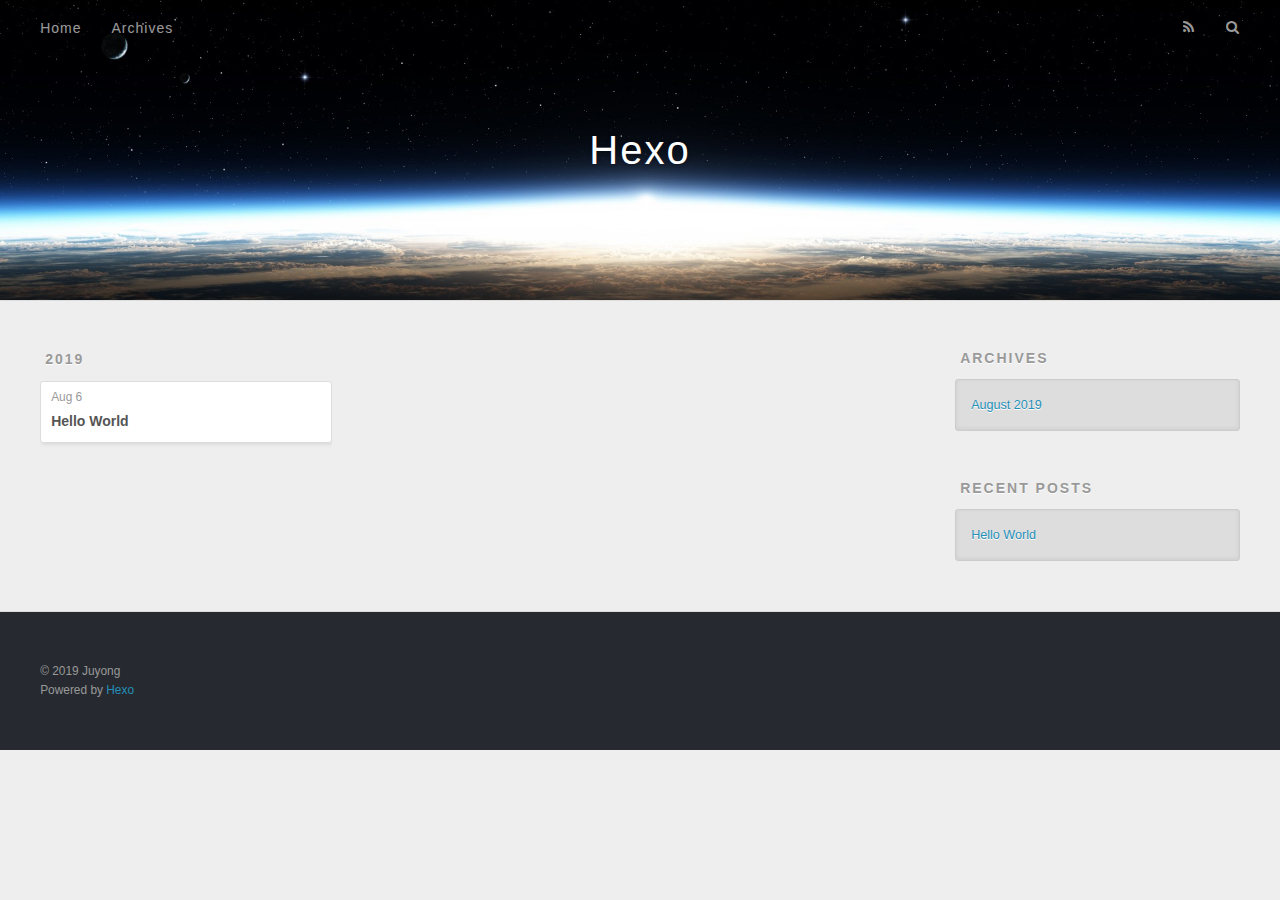
==== archives/index.html @ e94754d7 "Site updated: 2019-08-06 21:11:11" ====
<!DOCTYPE html>
<html>
<head><meta name="generator" content="Hexo 3.9.0">
  <meta charset="utf-8">
  

  
  <title>Archives | Hexo</title>
  <meta name="viewport" content="width=device-width, initial-scale=1, maximum-scale=1">
  <meta property="og:type" content="website">
<meta property="og:title" content="Hexo">
<meta property="og:url" content="https://juyongyong.github.io/archives/index.html">
<meta property="og:site_name" content="Hexo">
<meta property="og:locale" content="default">
<meta name="twitter:card" content="summary">
<meta name="twitter:title" content="Hexo">
  
    <link rel="alternate" href="/atom.xml" title="Hexo" type="application/atom+xml">
  
  
    <link rel="icon" href="/favicon.png">
  
  
    <link href="//fonts.googleapis.com/css?family=Source+Code+Pro" rel="stylesheet" type="text/css">
  
  <link rel="stylesheet" href="/css/style.css">
</head>
</html>
<body>
  <div id="container">
    <div id="wrap">
      <header id="header">
  <div id="banner"></div>
  <div id="header-outer" class="outer">
    <div id="header-title" class="inner">
      <h1 id="logo-wrap">
        <a href="/" id="logo">Hexo</a>
      </h1>
      
    </div>
    <div id="header-inner" class="inner">
      <nav id="main-nav">
        <a id="main-nav-toggle" class="nav-icon"></a>
        
          <a class="main-nav-link" href="/">Home</a>
        
          <a class="main-nav-link" href="/archives">Archives</a>
        
      </nav>
      <nav id="sub-nav">
        
          <a id="nav-rss-link" class="nav-icon" href="/atom.xml" title="RSS Feed"></a>
        
        <a id="nav-search-btn" class="nav-icon" title="Search"></a>
      </nav>
      <div id="search-form-wrap">
        <form action="//google.com/search" method="get" accept-charset="UTF-8" class="search-form"><input type="search" name="q" class="search-form-input" placeholder="Search"><button type="submit" class="search-form-submit">&#xF002;</button><input type="hidden" name="sitesearch" value="https://juyongyong.github.io"></form>
      </div>
    </div>
  </div>
</header>
      <div class="outer">
        <section id="main">
  
  
    
    
      
      
      <section class="archives-wrap">
        <div class="archive-year-wrap">
          <a href="/archives/2019" class="archive-year">2019</a>
        </div>
        <div class="archives">
    
    <article class="archive-article archive-type-post">
  <div class="archive-article-inner">
    <header class="archive-article-header">
      <a href="/2019/08/06/hello-world/" class="archive-article-date">
  <time datetime="2019-08-06T12:32:09.873Z" itemprop="datePublished">Aug 6</time>
</a>
      
  
    <h1 itemprop="name">
      <a class="archive-article-title" href="/2019/08/06/hello-world/">Hello World</a>
    </h1>
  

    </header>
  </div>
</article>
  
  
    </div></section>
  


</section>
        
          <aside id="sidebar">
  
    

  
    

  
    
  
    
  <div class="widget-wrap">
    <h3 class="widget-title">Archives</h3>
    <div class="widget">
      <ul class="archive-list"><li class="archive-list-item"><a class="archive-list-link" href="/archives/2019/08/">August 2019</a></li></ul>
    </div>
  </div>


  
    
  <div class="widget-wrap">
    <h3 class="widget-title">Recent Posts</h3>
    <div class="widget">
      <ul>
        
          <li>
            <a href="/2019/08/06/hello-world/">Hello World</a>
          </li>
        
      </ul>
    </div>
  </div>

  
</aside>
        
      </div>
      <footer id="footer">
  
  <div class="outer">
    <div id="footer-info" class="inner">
      &copy; 2019 Juyong<br>
      Powered by <a href="http://hexo.io/" target="_blank">Hexo</a>
    </div>
  </div>
</footer>
    </div>
    <nav id="mobile-nav">
  
    <a href="/" class="mobile-nav-link">Home</a>
  
    <a href="/archives" class="mobile-nav-link">Archives</a>
  
</nav>
    

<script src="//ajax.googleapis.com/ajax/libs/jquery/2.0.3/jquery.min.js"></script>


  <link rel="stylesheet" href="/fancybox/jquery.fancybox.css">
  <script src="/fancybox/jquery.fancybox.pack.js"></script>


<script src="/js/script.js"></script>



  </div>
</body>
</html>
---- css/style.css ----
body {
  width: 100%;
}
body:before,
body:after {
  content: "";
  display: table;
}
body:after {
  clear: both;
}
html,
body,
div,
span,
applet,
object,
iframe,
h1,
h2,
h3,
h4,
h5,
h6,
p,
blockquote,
pre,
a,
abbr,
acronym,
address,
big,
cite,
code,
del,
dfn,
em,
img,
ins,
kbd,
q,
s,
samp,
small,
strike,
strong,
sub,
sup,
tt,
var,
dl,
dt,
dd,
ol,
ul,
li,
fieldset,
form,
label,
legend,
table,
caption,
tbody,
tfoot,
thead,
tr,
th,
td {
  margin: 0;
  padding: 0;
  border: 0;
  outline: 0;
  font-weight: inherit;
  font-style: inherit;
  font-family: inherit;
  font-size: 100%;
  vertical-align: baseline;
}
body {
  line-height: 1;
  color: #000;
  background: #fff;
}
ol,
ul {
  list-style: none;
}
table {
  border-collapse: separate;
  border-spacing: 0;
  vertical-align: middle;
}
caption,
th,
td {
  text-align: left;
  font-weight: normal;
  vertical-align: middle;
}
a img {
  border: none;
}
input,
button {
  margin: 0;
  padding: 0;
}
input::-moz-focus-inner,
button::-moz-focus-inner {
  border: 0;
  padding: 0;
}
@font-face {
  font-family: FontAwesome;
  font-style: normal;
  font-weight: normal;
  src: url("fonts/fontawesome-webfont.eot?v=#4.0.3");
  src: url("fonts/fontawesome-webfont.eot?#iefix&v=#4.0.3") format("embedded-opentype"), url("fonts/fontawesome-webfont.woff?v=#4.0.3") format("woff"), url("fonts/fontawesome-webfont.ttf?v=#4.0.3") format("truetype"), url("fonts/fontawesome-webfont.svg#fontawesomeregular?v=#4.0.3") format("svg");
}
html,
body,
#container {
  height: 100%;
}
body {
  background: #eee;
  font: 14px -apple-system, BlinkMacSystemFont, "Segoe UI", "Roboto", "Oxygen", "Ubuntu", "Cantarell", "Fira Sans", "Droid Sans", "Helvetica Neue", sans-serif;
  -webkit-text-size-adjust: 100%;
}
.outer {
  max-width: 1220px;
  margin: 0 auto;
  padding: 0 20px;
}
.outer:before,
.outer:after {
  content: "";
  display: table;
}
.outer:after {
  clear: both;
}
.inner {
  display: inline;
  float: left;
  width: 98.33333333333333%;
  margin: 0 0.833333333333333%;
}
.left,
.alignleft {
  float: left;
}
.right,
.alignright {
  float: right;
}
.clear {
  clear: both;
}
#container {
  position: relative;
}
.mobile-nav-on {
  overflow: hidden;
}
#wrap {
  height: 100%;
  width: 100%;
  position: absolute;
  top: 0;
  left: 0;
  -webkit-transition: 0.2s ease-out;
  -moz-transition: 0.2s ease-out;
  -ms-transition: 0.2s ease-out;
  transition: 0.2s ease-out;
  z-index: 1;
  background: #eee;
}
.mobile-nav-on #wrap {
  left: 280px;
}
@media screen and (min-width: 768px) {
  #main {
    display: inline;
    float: left;
    width: 73.33333333333333%;
    margin: 0 0.833333333333333%;
  }
}
.article-date,
.article-category-link,
.archive-year,
.widget-title {
  text-decoration: none;
  text-transform: uppercase;
  letter-spacing: 2px;
  color: #999;
  margin-bottom: 1em;
  margin-left: 5px;
  line-height: 1em;
  text-shadow: 0 1px #fff;
  font-weight: bold;
}
.article-inner,
.archive-article-inner {
  background: #fff;
  -webkit-box-shadow: 1px 2px 3px #ddd;
  box-shadow: 1px 2px 3px #ddd;
  border: 1px solid #ddd;
  border-radius: 3px;
}
.article-entry h1,
.widget h1 {
  font-size: 2em;
}
.article-entry h2,
.widget h2 {
  font-size: 1.5em;
}
.article-entry h3,
.widget h3 {
  font-size: 1.3em;
}
.article-entry h4,
.widget h4 {
  font-size: 1.2em;
}
.article-entry h5,
.widget h5 {
  font-size: 1em;
}
.article-entry h6,
.widget h6 {
  font-size: 1em;
  color: #999;
}
.article-entry hr,
.widget hr {
  border: 1px dashed #ddd;
}
.article-entry strong,
.widget strong {
  font-weight: bold;
}
.article-entry em,
.widget em,
.article-entry cite,
.widget cite {
  font-style: italic;
}
.article-entry sup,
.widget sup,
.article-entry sub,
.widget sub {
  font-size: 0.75em;
  line-height: 0;
  position: relative;
  vertical-align: baseline;
}
.article-entry sup,
.widget sup {
  top: -0.5em;
}
.article-entry sub,
.widget sub {
  bottom: -0.2em;
}
.article-entry small,
.widget small {
  font-size: 0.85em;
}
.article-entry acronym,
.widget acronym,
.article-entry abbr,
.widget abbr {
  border-bottom: 1px dotted;
}
.article-entry ul,
.widget ul,
.article-entry ol,
.widget ol,
.article-entry dl,
.widget dl {
  margin: 0 20px;
  line-height: 1.6em;
}
.article-entry ul ul,
.widget ul ul,
.article-entry ol ul,
.widget ol ul,
.article-entry ul ol,
.widget ul ol,
.article-entry ol ol,
.widget ol ol {
  margin-top: 0;
  margin-bottom: 0;
}
.article-entry ul,
.widget ul {
  list-style: disc;
}
.article-entry ol,
.widget ol {
  list-style: decimal;
}
.article-entry dt,
.widget dt {
  font-weight: bold;
}
#header {
  height: 300px;
  position: relative;
  border-bottom: 1px solid #ddd;
}
#header:before,
#header:after {
  content: "";
  position: absolute;
  left: 0;
  right: 0;
  height: 40px;
}
#header:before {
  top: 0;
  background: -webkit-linear-gradient(rgba(0,0,0,0.2), transparent);
  background: -moz-linear-gradient(rgba(0,0,0,0.2), transparent);
  background: -ms-linear-gradient(rgba(0,0,0,0.2), transparent);
  background: linear-gradient(rgba(0,0,0,0.2), transparent);
}
#header:after {
  bottom: 0;
  background: -webkit-linear-gradient(transparent, rgba(0,0,0,0.2));
  background: -moz-linear-gradient(transparent, rgba(0,0,0,0.2));
  background: -ms-linear-gradient(transparent, rgba(0,0,0,0.2));
  background: linear-gradient(transparent, rgba(0,0,0,0.2));
}
#header-outer {
  height: 100%;
  position: relative;
}
#header-inner {
  position: relative;
  overflow: hidden;
}
#banner {
  position: absolute;
  top: 0;
  left: 0;
  width: 100%;
  height: 100%;
  background: url("images/banner.jpg") center #000;
  -webkit-background-size: cover;
  -moz-background-size: cover;
  background-size: cover;
  z-index: -1;
}
#header-title {
  text-align: center;
  height: 40px;
  position: absolute;
  top: 50%;
  left: 0;
  margin-top: -20px;
}
#logo,
#subtitle {
  text-decoration: none;
  color: #fff;
  font-weight: 300;
  text-shadow: 0 1px 4px rgba(0,0,0,0.3);
}
#logo {
  font-size: 40px;
  line-height: 40px;
  letter-spacing: 2px;
}
#subtitle {
  font-size: 16px;
  line-height: 16px;
  letter-spacing: 1px;
}
#subtitle-wrap {
  margin-top: 16px;
}
#main-nav {
  float: left;
  margin-left: -15px;
}
.nav-icon,
.main-nav-link {
  float: left;
  color: #fff;
  opacity: 0.6;
  text-decoration: none;
  text-shadow: 0 1px rgba(0,0,0,0.2);
  -webkit-transition: opacity 0.2s;
  -moz-transition: opacity 0.2s;
  -ms-transition: opacity 0.2s;
  transition: opacity 0.2s;
  display: block;
  padding: 20px 15px;
}
.nav-icon:hover,
.main-nav-link:hover {
  opacity: 1;
}
.nav-icon {
  font-family: FontAwesome;
  text-align: center;
  font-size: 14px;
  width: 14px;
  height: 14px;
  padding: 20px 15px;
  position: relative;
  cursor: pointer;
}
.main-nav-link {
  font-weight: 300;
  letter-spacing: 1px;
}
@media screen and (max-width: 479px) {
  .main-nav-link {
    display: none;
  }
}
#main-nav-toggle {
  display: none;
}
#main-nav-toggle:before {
  content: "\f0c9";
}
@media screen and (max-width: 479px) {
  #main-nav-toggle {
    display: block;
  }
}
#sub-nav {
  float: right;
  margin-right: -15px;
}
#nav-rss-link:before {
  content: "\f09e";
}
#nav-search-btn:before {
  content: "\f002";
}
#search-form-wrap {
  position: absolute;
  top: 15px;
  width: 150px;
  height: 30px;
  right: -150px;
  opacity: 0;
  -webkit-transition: 0.2s ease-out;
  -moz-transition: 0.2s ease-out;
  -ms-transition: 0.2s ease-out;
  transition: 0.2s ease-out;
}
#search-form-wrap.on {
  opacity: 1;
  right: 0;
}
@media screen and (max-width: 479px) {
  #search-form-wrap {
    width: 100%;
    right: -100%;
  }
}
.search-form {
  position: absolute;
  top: 0;
  left: 0;
  right: 0;
  background: #fff;
  padding: 5px 15px;
  border-radius: 15px;
  -webkit-box-shadow: 0 0 10px rgba(0,0,0,0.3);
  box-shadow: 0 0 10px rgba(0,0,0,0.3);
}
.search-form-input {
  border: none;
  background: none;
  color: #555;
  width: 100%;
  font: 13px -apple-system, BlinkMacSystemFont, "Segoe UI", "Roboto", "Oxygen", "Ubuntu", "Cantarell", "Fira Sans", "Droid Sans", "Helvetica Neue", sans-serif;
  outline: none;
}
.search-form-input::-webkit-search-results-decoration,
.search-form-input::-webkit-search-cancel-button {
  -webkit-appearance: none;
}
.search-form-submit {
  position: absolute;
  top: 50%;
  right: 10px;
  margin-top: -7px;
  font: 13px FontAwesome;
  border: none;
  background: none;
  color: #bbb;
  cursor: pointer;
}
.search-form-submit:hover,
.search-form-submit:focus {
  color: #777;
}
.article {
  margin: 50px 0;
}
.article-inner {
  overflow: hidden;
}
.article-meta:before,
.article-meta:after {
  content: "";
  display: table;
}
.article-meta:after {
  clear: both;
}
.article-date {
  float: left;
}
.article-category {
  float: left;
  line-height: 1em;
  color: #ccc;
  text-shadow: 0 1px #fff;
  margin-left: 8px;
}
.article-category:before {
  content: "\2022";
}
.article-category-link {
  margin: 0 12px 1em;
}
.article-header {
  padding: 20px 20px 0;
}
.article-title {
  text-decoration: none;
  font-size: 2em;
  font-weight: bold;
  color: #555;
  line-height: 1.1em;
  -webkit-transition: color 0.2s;
  -moz-transition: color 0.2s;
  -ms-transition: color 0.2s;
  transition: color 0.2s;
}
a.article-title:hover {
  color: #258fb8;
}
.article-entry {
  color: #555;
  padding: 0 20px;
}
.article-entry:before,
.article-entry:after {
  content: "";
  display: table;
}
.article-entry:after {
  clear: both;
}
.article-entry p,
.article-entry table {
  line-height: 1.6em;
  margin: 1.6em 0;
}
.article-entry h1,
.article-entry h2,
.article-entry h3,
.article-entry h4,
.article-entry h5,
.article-entry h6 {
  font-weight: bold;
}
.article-entry h1,
.article-entry h2,
.article-entry h3,
.article-entry h4,
.article-entry h5,
.article-entry h6 {
  line-height: 1.1em;
  margin: 1.1em 0;
}
.article-entry a {
  color: #258fb8;
  text-decoration: none;
}
.article-entry a:hover {
  text-decoration: underline;
}
.article-entry ul,
.article-entry ol,
.article-entry dl {
  margin-top: 1.6em;
  margin-bottom: 1.6em;
}
.article-entry img,
.article-entry video {
  max-width: 100%;
  height: auto;
  display: block;
  margin: auto;
}
.article-entry iframe {
  border: none;
}
.article-entry table {
  width: 100%;
  border-collapse: collapse;
  border-spacing: 0;
}
.article-entry th {
  font-weight: bold;
  border-bottom: 3px solid #ddd;
  padding-bottom: 0.5em;
}
.article-entry td {
  border-bottom: 1px solid #ddd;
  padding: 10px 0;
}
.article-entry blockquote {
  font-family: Georgia, "Times New Roman", serif;
  font-size: 1.4em;
  margin: 1.6em 20px;
  text-align: center;
}
.article-entry blockquote footer {
  font-size: 14px;
  margin: 1.6em 0;
  font-family: -apple-system, BlinkMacSystemFont, "Segoe UI", "Roboto", "Oxygen", "Ubuntu", "Cantarell", "Fira Sans", "Droid Sans", "Helvetica Neue", sans-serif;
}
.article-entry blockquote footer cite:before {
  content: "—";
  padding: 0 0.5em;
}
.article-entry .pullquote {
  text-align: left;
  width: 45%;
  margin: 0;
}
.article-entry .pullquote.left {
  margin-left: 0.5em;
  margin-right: 1em;
}
.article-entry .pullquote.right {
  margin-right: 0.5em;
  margin-left: 1em;
}
.article-entry .caption {
  color: #999;
  display: block;
  font-size: 0.9em;
  margin-top: 0.5em;
  position: relative;
  text-align: center;
}
.article-entry .video-container {
  position: relative;
  padding-top: 56.25%;
  height: 0;
  overflow: hidden;
}
.article-entry .video-container iframe,
.article-entry .video-container object,
.article-entry .video-container embed {
  position: absolute;
  top: 0;
  left: 0;
  width: 100%;
  height: 100%;
  margin-top: 0;
}
.article-more-link a {
  display: inline-block;
  line-height: 1em;
  padding: 6px 15px;
  border-radius: 15px;
  background: #eee;
  color: #999;
  text-shadow: 0 1px #fff;
  text-decoration: none;
}
.article-more-link a:hover {
  background: #258fb8;
  color: #fff;
  text-decoration: none;
  text-shadow: 0 1px #1e7293;
}
.article-footer {
  font-size: 0.85em;
  line-height: 1.6em;
  border-top: 1px solid #ddd;
  padding-top: 1.6em;
  margin: 0 20px 20px;
}
.article-footer:before,
.article-footer:after {
  content: "";
  display: table;
}
.article-footer:after {
  clear: both;
}
.article-footer a {
  color: #999;
  text-decoration: none;
}
.article-footer a:hover {
  color: #555;
}
.article-tag-list-item {
  float: left;
  margin-right: 10px;
}
.article-tag-list-link:before {
  content: "#";
}
.article-comment-link {
  float: right;
}
.article-comment-link:before {
  content: "\f075";
  font-family: FontAwesome;
  padding-right: 8px;
}
.article-share-link {
  cursor: pointer;
  float: right;
  margin-left: 20px;
}
.article-share-link:before {
  content: "\f064";
  font-family: FontAwesome;
  padding-right: 6px;
}
#article-nav {
  position: relative;
}
#article-nav:before,
#article-nav:after {
  content: "";
  display: table;
}
#article-nav:after {
  clear: both;
}
@media screen and (min-width: 768px) {
  #article-nav {
    margin: 50px 0;
  }
  #article-nav:before {
    width: 8px;
    height: 8px;
    position: absolute;
    top: 50%;
    left: 50%;
    margin-top: -4px;
    margin-left: -4px;
    content: "";
    border-radius: 50%;
    background: #ddd;
    -webkit-box-shadow: 0 1px 2px #fff;
    box-shadow: 0 1px 2px #fff;
  }
}
.article-nav-link-wrap {
  text-decoration: none;
  text-shadow: 0 1px #fff;
  color: #999;
  -webkit-box-sizing: border-box;
  -moz-box-sizing: border-box;
  box-sizing: border-box;
  margin-top: 50px;
  text-align: center;
  display: block;
}
.article-nav-link-wrap:hover {
  color: #555;
}
@media screen and (min-width: 768px) {
  .article-nav-link-wrap {
    width: 50%;
    margin-top: 0;
  }
}
@media screen and (min-width: 768px) {
  #article-nav-newer {
    float: left;
    text-align: right;
    padding-right: 20px;
  }
}
@media screen and (min-width: 768px) {
  #article-nav-older {
    float: right;
    text-align: left;
    padding-left: 20px;
  }
}
.article-nav-caption {
  text-transform: uppercase;
  letter-spacing: 2px;
  color: #ddd;
  line-height: 1em;
  font-weight: bold;
}
#article-nav-newer .article-nav-caption {
  margin-right: -2px;
}
.article-nav-title {
  font-size: 0.85em;
  line-height: 1.6em;
  margin-top: 0.5em;
}
.article-share-box {
  position: absolute;
  display: none;
  background: #fff;
  -webkit-box-shadow: 1px 2px 10px rgba(0,0,0,0.2);
  box-shadow: 1px 2px 10px rgba(0,0,0,0.2);
  border-radius: 3px;
  margin-left: -145px;
  overflow: hidden;
  z-index: 1;
}
.article-share-box.on {
  display: block;
}
.article-share-input {
  width: 100%;
  background: none;
  -webkit-box-sizing: border-box;
  -moz-box-sizing: border-box;
  box-sizing: border-box;
  font: 14px -apple-system, BlinkMacSystemFont, "Segoe UI", "Roboto", "Oxygen", "Ubuntu", "Cantarell", "Fira Sans", "Droid Sans", "Helvetica Neue", sans-serif;
  padding: 0 15px;
  color: #555;
  outline: none;
  border: 1px solid #ddd;
  border-radius: 3px 3px 0 0;
  height: 36px;
  line-height: 36px;
}
.article-share-links {
  background: #eee;
}
.article-share-links:before,
.article-share-links:after {
  content: "";
  display: table;
}
.article-share-links:after {
  clear: both;
}
.article-share-twitter,
.article-share-facebook,
.article-share-pinterest,
.article-share-google {
  width: 50px;
  height: 36px;
  display: block;
  float: left;
  position: relative;
  color: #999;
  text-shadow: 0 1px #fff;
}
.article-share-twitter:before,
.article-share-facebook:before,
.article-share-pinterest:before,
.article-share-google:before {
  font-size: 20px;
  font-family: FontAwesome;
  width: 20px;
  height: 20px;
  position: absolute;
  top: 50%;
  left: 50%;
  margin-top: -10px;
  margin-left: -10px;
  text-align: center;
}
.article-share-twitter:hover,
.article-share-facebook:hover,
.article-share-pinterest:hover,
.article-share-google:hover {
  color: #fff;
}
.article-share-twitter:before {
  content: "\f099";
}
.article-share-twitter:hover {
  background: #00aced;
  text-shadow: 0 1px #008abe;
}
.article-share-facebook:before {
  content: "\f09a";
}
.article-share-facebook:hover {
  background: #3b5998;
  text-shadow: 0 1px #2f477a;
}
.article-share-pinterest:before {
  content: "\f0d2";
}
.article-share-pinterest:hover {
  background: #cb2027;
  text-shadow: 0 1px #a21a1f;
}
.article-share-google:before {
  content: "\f0d5";
}
.article-share-google:hover {
  background: #dd4b39;
  text-shadow: 0 1px #be3221;
}
.article-gallery {
  background: #000;
  position: relative;
}
.article-gallery-photos {
  position: relative;
  overflow: hidden;
}
.article-gallery-img {
  display: none;
  max-width: 100%;
}
.article-gallery-img:first-child {
  display: block;
}
.article-gallery-img.loaded {
  position: absolute;
  display: block;
}
.article-gallery-img img {
  display: block;
  max-width: 100%;
  margin: 0 auto;
}
#comments {
  background: #fff;
  -webkit-box-shadow: 1px 2px 3px #ddd;
  box-shadow: 1px 2px 3px #ddd;
  padding: 20px;
  border: 1px solid #ddd;
  border-radius: 3px;
  margin: 50px 0;
}
#comments a {
  color: #258fb8;
}
.archives-wrap {
  margin: 50px 0;
}
.archives:before,
.archives:after {
  content: "";
  display: table;
}
.archives:after {
  clear: both;
}
.archive-year-wrap {
  margin-bottom: 1em;
}
.archives {
  -webkit-column-gap: 10px;
  -moz-column-gap: 10px;
  column-gap: 10px;
}
@media screen and (min-width: 480px) and (max-width: 767px) {
  .archives {
    -webkit-column-count: 2;
    -moz-column-count: 2;
    column-count: 2;
  }
}
@media screen and (min-width: 768px) {
  .archives {
    -webkit-column-count: 3;
    -moz-column-count: 3;
    column-count: 3;
  }
}
.archive-article {
  -webkit-column-break-inside: avoid;
  page-break-inside: avoid;
  overflow: hidden;
  break-inside: avoid-column;
}
.archive-article-inner {
  padding: 10px;
  margin-bottom: 15px;
}
.archive-article-title {
  text-decoration: none;
  font-weight: bold;
  color: #555;
  -webkit-transition: color 0.2s;
  -moz-transition: color 0.2s;
  -ms-transition: color 0.2s;
  transition: color 0.2s;
  line-height: 1.6em;
}
.archive-article-title:hover {
  color: #258fb8;
}
.archive-article-footer {
  margin-top: 1em;
}
.archive-article-date {
  color: #999;
  text-decoration: none;
  font-size: 0.85em;
  line-height: 1em;
  margin-bottom: 0.5em;
  display: block;
}
#page-nav {
  margin: 50px auto;
  background: #fff;
  -webkit-box-shadow: 1px 2px 3px #ddd;
  box-shadow: 1px 2px 3px #ddd;
  border: 1px solid #ddd;
  border-radius: 3px;
  text-align: center;
  color: #999;
  overflow: hidden;
}
#page-nav:before,
#page-nav:after {
  content: "";
  display: table;
}
#page-nav:after {
  clear: both;
}
#page-nav a,
#page-nav span {
  padding: 10px 20px;
  line-height: 1;
  height: 2ex;
}
#page-nav a {
  color: #999;
  text-decoration: none;
}
#page-nav a:hover {
  background: #999;
  color: #fff;
}
#page-nav .prev {
  float: left;
}
#page-nav .next {
  float: right;
}
#page-nav .page-number {
  display: inline-block;
}
@media screen and (max-width: 479px) {
  #page-nav .page-number {
    display: none;
  }
}
#page-nav .current {
  color: #555;
  font-weight: bold;
}
#page-nav .space {
  color: #ddd;
}
#footer {
  background: #262a30;
  padding: 50px 0;
  border-top: 1px solid #ddd;
  color: #999;
}
#footer a {
  color: #258fb8;
  text-decoration: none;
}
#footer a:hover {
  text-decoration: underline;
}
#footer-info {
  line-height: 1.6em;
  font-size: 0.85em;
}
.article-entry pre,
.article-entry .highlight {
  background: #2d2d2d;
  margin: 0 -20px;
  padding: 15px 20px;
  border-style: solid;
  border-color: #ddd;
  border-width: 1px 0;
  overflow: auto;
  color: #ccc;
  line-height: 22.400000000000002px;
}
.article-entry .highlight .gutter pre,
.article-entry .gist .gist-file .gist-data .line-numbers {
  color: #666;
  font-size: 0.85em;
}
.article-entry pre,
.article-entry code {
  font-family: "Source Code Pro", Consolas, Monaco, Menlo, Consolas, monospace;
}
.article-entry code {
  background: #eee;
  text-shadow: 0 1px #fff;
  padding: 0 0.3em;
}
.article-entry pre code {
  background: none;
  text-shadow: none;
  padding: 0;
}
.article-entry .highlight pre {
  border: none;
  margin: 0;
  padding: 0;
}
.article-entry .highlight table {
  margin: 0;
  width: auto;
}
.article-entry .highlight td {
  border: none;
  padding: 0;
}
.article-entry .highlight figcaption {
  font-size: 0.85em;
  color: #999;
  line-height: 1em;
  margin-bottom: 1em;
}
.article-entry .highlight figcaption:before,
.article-entry .highlight figcaption:after {
  content: "";
  display: table;
}
.article-entry .highlight figcaption:after {
  clear: both;
}
.article-entry .highlight figcaption a {
  float: right;
}
.article-entry .highlight .gutter pre {
  text-align: right;
  padding-right: 20px;
}
.article-entry .highlight .line {
  height: 22.400000000000002px;
}
.article-entry .highlight .line.marked {
  background: #515151;
}
.article-entry .gist {
  margin: 0 -20px;
  border-style: solid;
  border-color: #ddd;
  border-width: 1px 0;
  background: #2d2d2d;
  padding: 15px 20px 15px 0;
}
.article-entry .gist .gist-file {
  border: none;
  font-family: "Source Code Pro", Consolas, Monaco, Menlo, Consolas, monospace;
  margin: 0;
}
.article-entry .gist .gist-file .gist-data {
  background: none;
  border: none;
}
.article-entry .gist .gist-file .gist-data .line-numbers {
  background: none;
  border: none;
  padding: 0 20px 0 0;
}
.article-entry .gist .gist-file .gist-data .line-data {
  padding: 0 !important;
}
.article-entry .gist .gist-file .highlight {
  margin: 0;
  padding: 0;
  border: none;
}
.article-entry .gist .gist-file .gist-meta {
  background: #2d2d2d;
  color: #999;
  font: 0.85em -apple-system, BlinkMacSystemFont, "Segoe UI", "Roboto", "Oxygen", "Ubuntu", "Cantarell", "Fira Sans", "Droid Sans", "Helvetica Neue", sans-serif;
  text-shadow: 0 0;
  padding: 0;
  margin-top: 1em;
  margin-left: 20px;
}
.article-entry .gist .gist-file .gist-meta a {
  color: #258fb8;
  font-weight: normal;
}
.article-entry .gist .gist-file .gist-meta a:hover {
  text-decoration: underline;
}
pre .comment,
pre .title {
  color: #999;
}
pre .variable,
pre .attribute,
pre .tag,
pre .regexp,
pre .ruby .constant,
pre .xml .tag .title,
pre .xml .pi,
pre .xml .doctype,
pre .html .doctype,
pre .css .id,
pre .css .class,
pre .css .pseudo {
  color: #f2777a;
}
pre .number,
pre .preprocessor,
pre .built_in,
pre .literal,
pre .params,
pre .constant {
  color: #f99157;
}
pre .class,
pre .ruby .class .title,
pre .css .rules .attribute {
  color: #9c9;
}
pre .string,
pre .value,
pre .inheritance,
pre .header,
pre .ruby .symbol,
pre .xml .cdata {
  color: #9c9;
}
pre .css .hexcolor {
  color: #6cc;
}
pre .function,
pre .python .decorator,
pre .python .title,
pre .ruby .function .title,
pre .ruby .title .keyword,
pre .perl .sub,
pre .javascript .title,
pre .coffeescript .title {
  color: #69c;
}
pre .keyword,
pre .javascript .function {
  color: #c9c;
}
@media screen and (max-width: 479px) {
  #mobile-nav {
    position: absolute;
    top: 0;
    left: 0;
    width: 280px;
    height: 100%;
    background: #191919;
    border-right: 1px solid #fff;
  }
}
@media screen and (max-width: 479px) {
  .mobile-nav-link {
    display: block;
    color: #999;
    text-decoration: none;
    padding: 15px 20px;
    font-weight: bold;
  }
  .mobile-nav-link:hover {
    color: #fff;
  }
}
@media screen and (min-width: 768px) {
  #sidebar {
    display: inline;
    float: left;
    width: 23.333333333333332%;
    margin: 0 0.833333333333333%;
  }
}
.widget-wrap {
  margin: 50px 0;
}
.widget {
  color: #777;
  text-shadow: 0 1px #fff;
  background: #ddd;
  -webkit-box-shadow: 0 -1px 4px #ccc inset;
  box-shadow: 0 -1px 4px #ccc inset;
  border: 1px solid #ccc;
  padding: 15px;
  border-radius: 3px;
}
.widget a {
  color: #258fb8;
  text-decoration: none;
}
.widget a:hover {
  text-decoration: underline;
}
.widget ul ul,
.widget ol ul,
.widget dl ul,
.widget ul ol,
.widget ol ol,
.widget dl ol,
.widget ul dl,
.widget ol dl,
.widget dl dl {
  margin-left: 15px;
  list-style: disc;
}
.widget {
  line-height: 1.6em;
  word-wrap: break-word;
  font-size: 0.9em;
}
.widget ul,
.widget ol {
  list-style: none;
  margin: 0;
}
.widget ul ul,
.widget ol ul,
.widget ul ol,
.widget ol ol {
  margin: 0 20px;
}
.widget ul ul,
.widget ol ul {
  list-style: disc;
}
.widget ul ol,
.widget ol ol {
  list-style: decimal;
}
.category-list-count,
.tag-list-count,
.archive-list-count {
  padding-left: 5px;
  color: #999;
  font-size: 0.85em;
}
.category-list-count:before,
.tag-list-count:before,
.archive-list-count:before {
  content: "(";
}
.category-list-count:after,
.tag-list-count:after,
.archive-list-count:after {
  content: ")";
}
.tagcloud a {
  margin-right: 5px;
  display: inline-block;
}
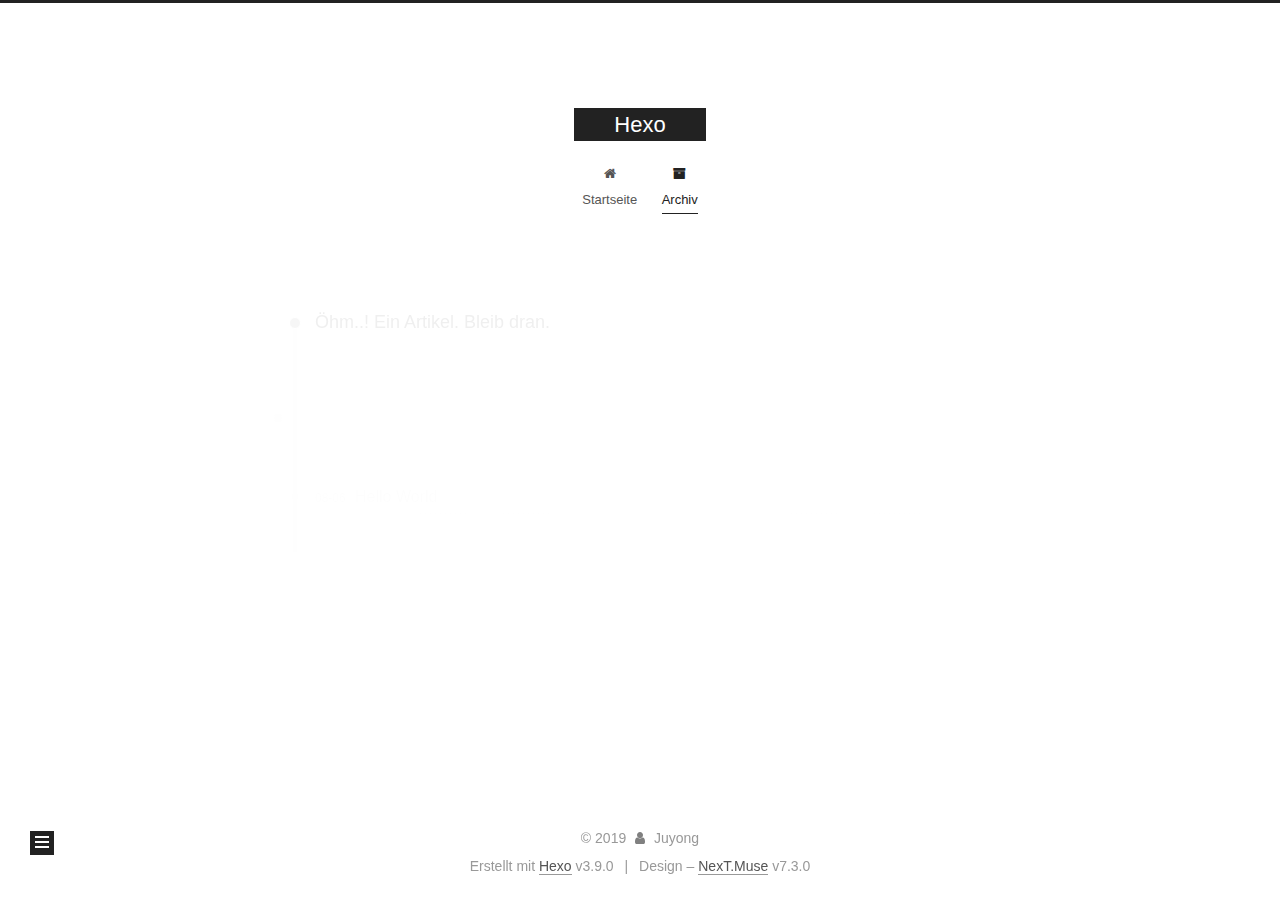
==== commit 230d9671: "Site updated: 2019-08-06 21:34:00" ====
--- a/archives/index.html
+++ b/archives/index.html
@@ -1,12 +1,60 @@
 <!DOCTYPE html>
-<html>
-<head><meta name="generator" content="Hexo 3.9.0">
-  <meta charset="utf-8">
-  
-
-  
-  <title>Archives | Hexo</title>
-  <meta name="viewport" content="width=device-width, initial-scale=1, maximum-scale=1">
+
+
+
+
+
+<html class="theme-next muse use-motion" lang="">
+<head>
+  <meta charset="UTF-8">
+<meta name="generator" content="Hexo 3.9.0">
+<meta name="viewport" content="width=device-width, initial-scale=1, maximum-scale=2">
+<meta name="theme-color" content="#222">
+<meta http-equiv="X-UA-Compatible" content="IE=edge">
+  <link rel="apple-touch-icon" sizes="180x180" href="/images/apple-touch-icon-next.png?v=7.3.0">
+  <link rel="icon" type="image/png" sizes="32x32" href="/images/favicon-32x32-next.png?v=7.3.0">
+  <link rel="icon" type="image/png" sizes="16x16" href="/images/favicon-16x16-next.png?v=7.3.0">
+  <link rel="mask-icon" href="/images/logo.svg?v=7.3.0" color="#222">
+
+<link rel="stylesheet" href="/css/main.css?v=7.3.0">
+
+
+<link rel="stylesheet" href="/lib/font-awesome/css/font-awesome.min.css?v=4.7.0">
+
+
+<script id="hexo-configurations">
+  var NexT = window.NexT || {};
+  var CONFIG = {
+    root: '/',
+    scheme: 'Muse',
+    version: '7.3.0',
+    sidebar: {"position":"left","display":"post","offset":12,"onmobile":false},
+    back2top: {"enable":true,"sidebar":false,"scrollpercent":false},
+    save_scroll: false,
+    copycode: {"enable":false,"show_result":false,"style":null},
+    fancybox: false,
+    mediumzoom: false,
+    lazyload: false,
+    pangu: false,
+    algolia: {
+      applicationID: '',
+      apiKey: '',
+      indexName: '',
+      hits: {"per_page":10},
+      labels: {"input_placeholder":"Search for Posts","hits_empty":"We didn't find any results for the search: ${query}","hits_stats":"${hits} results found in ${time} ms"}
+    },
+    localsearch: {"enable":false,"trigger":"auto","top_n_per_article":1,"unescape":false,"preload":false},
+    path: '',
+    tabs: true,
+    motion: {"enable":true,"async":false,"transition":{"post_block":"fadeIn","post_header":"slideDownIn","post_body":"slideDownIn","coll_header":"slideLeftIn","sidebar":"slideUpIn"}},
+    translation: {
+      copy_button: 'Kopieren',
+      copy_success: 'Kopiert',
+      copy_failure: 'Kopieren fehlgeschlagen'
+    }
+  };
+</script>
+
   <meta property="og:type" content="website">
 <meta property="og:title" content="Hexo">
 <meta property="og:url" content="https://juyongyong.github.io/archives/index.html">
@@ -14,157 +62,342 @@
 <meta property="og:locale" content="default">
 <meta name="twitter:card" content="summary">
 <meta name="twitter:title" content="Hexo">
-  
-    <link rel="alternate" href="/atom.xml" title="Hexo" type="application/atom+xml">
-  
-  
-    <link rel="icon" href="/favicon.png">
-  
-  
-    <link href="//fonts.googleapis.com/css?family=Source+Code+Pro" rel="stylesheet" type="text/css">
-  
-  <link rel="stylesheet" href="/css/style.css">
+  <link rel="canonical" href="https://juyongyong.github.io/archives/">
+
+
+<script id="page-configurations">
+  // https://hexo.io/docs/variables.html
+  CONFIG.page = {
+    sidebar: "",
+    isHome: false,
+    isPost: false,
+    isPage: false,
+    isArchive: true
+  };
+</script>
+
+  <title>Archiv | Hexo</title>
+  
+
+
+
+
+
+
+
+
+  <noscript>
+  <style>
+  .use-motion .motion-element,
+  .use-motion .brand,
+  .use-motion .menu-item,
+  .sidebar-inner,
+  .use-motion .post-block,
+  .use-motion .pagination,
+  .use-motion .comments,
+  .use-motion .post-header,
+  .use-motion .post-body,
+  .use-motion .collection-title { opacity: initial; }
+
+  .use-motion .logo,
+  .use-motion .site-title,
+  .use-motion .site-subtitle {
+    opacity: initial;
+    top: initial;
+  }
+
+  .use-motion .logo-line-before i { left: initial; }
+  .use-motion .logo-line-after i { right: initial; }
+  </style>
+</noscript>
+
 </head>
-</html>
-<body>
-  <div id="container">
-    <div id="wrap">
-      <header id="header">
-  <div id="banner"></div>
-  <div id="header-outer" class="outer">
-    <div id="header-title" class="inner">
-      <h1 id="logo-wrap">
-        <a href="/" id="logo">Hexo</a>
-      </h1>
-      
-    </div>
-    <div id="header-inner" class="inner">
-      <nav id="main-nav">
-        <a id="main-nav-toggle" class="nav-icon"></a>
-        
-          <a class="main-nav-link" href="/">Home</a>
-        
-          <a class="main-nav-link" href="/archives">Archives</a>
-        
-      </nav>
-      <nav id="sub-nav">
-        
-          <a id="nav-rss-link" class="nav-icon" href="/atom.xml" title="RSS Feed"></a>
-        
-        <a id="nav-search-btn" class="nav-icon" title="Search"></a>
-      </nav>
-      <div id="search-form-wrap">
-        <form action="//google.com/search" method="get" accept-charset="UTF-8" class="search-form"><input type="search" name="q" class="search-form-input" placeholder="Search"><button type="submit" class="search-form-submit">&#xF002;</button><input type="hidden" name="sitesearch" value="https://juyongyong.github.io"></form>
-      </div>
+
+<body itemscope itemtype="http://schema.org/WebPage" lang="default">
+
+  <div class="container sidebar-position-left">
+    <div class="headband"></div>
+
+    <header id="header" class="header" itemscope itemtype="http://schema.org/WPHeader">
+      <div class="header-inner"><div class="site-brand-wrapper">
+  <div class="site-meta">
+
+    <div class="custom-logo-site-title">
+      <a href="/" class="brand" rel="start">
+        <span class="logo-line-before"><i></i></span>
+        <span class="site-title">Hexo</span>
+        <span class="logo-line-after"><i></i></span>
+      </a>
     </div>
   </div>
-</header>
-      <div class="outer">
-        <section id="main">
-  
-  
-    
-    
-      
-      
-      <section class="archives-wrap">
-        <div class="archive-year-wrap">
-          <a href="/archives/2019" class="archive-year">2019</a>
-        </div>
-        <div class="archives">
-    
-    <article class="archive-article archive-type-post">
-  <div class="archive-article-inner">
-    <header class="archive-article-header">
-      <a href="/2019/08/06/hello-world/" class="archive-article-date">
-  <time datetime="2019-08-06T12:32:09.873Z" itemprop="datePublished">Aug 6</time>
-</a>
-      
-  
-    <h1 itemprop="name">
-      <a class="archive-article-title" href="/2019/08/06/hello-world/">Hello World</a>
-    </h1>
-  
-
+
+  <div class="site-nav-toggle">
+    <button aria-label="Navigationsleiste an/ausschalten">
+      <span class="btn-bar"></span>
+      <span class="btn-bar"></span>
+      <span class="btn-bar"></span>
+    </button>
+  </div>
+</div>
+
+
+<nav class="site-nav">
+  
+  <ul id="menu" class="menu">
+      
+      
+      
+        
+        <li class="menu-item menu-item-home">
+      
+    
+
+    <a href="/" rel="section"><i class="menu-item-icon fa fa-fw fa-home"></i> <br>Startseite</a>
+
+  </li>
+      
+      
+      
+        
+        <li class="menu-item menu-item-archives">
+      
+    
+
+    <a href="/archives/" rel="section"><i class="menu-item-icon fa fa-fw fa-archive"></i> <br>Archiv</a>
+
+  </li>
+  </ul>
+
+    
+
+    
+    
+      
+      
+    
+      
+      
+    
+    
+
+  
+
+</nav>
+</div>
     </header>
-  </div>
-</article>
-  
-  
-    </div></section>
-  
-
-
-</section>
-        
-          <aside id="sidebar">
-  
-    
-
-  
-    
-
-  
-    
-  
-    
-  <div class="widget-wrap">
-    <h3 class="widget-title">Archives</h3>
-    <div class="widget">
-      <ul class="archive-list"><li class="archive-list-item"><a class="archive-list-link" href="/archives/2019/08/">August 2019</a></li></ul>
+
+    
+
+
+    <main id="main" class="main">
+      <div class="main-inner">
+        <div class="content-wrap">
+          <div id="content" class="content page-archive">
+            
+
+  
+  
+  
+  <div class="post-block archive">
+    <div id="posts" class="posts-collapse">
+      <span class="archive-move-on"></span>
+      <span class="archive-page-counter">
+        
+        
+        
+          
+        
+        Öhm..! Ein Artikel. Bleib dran.
+      </span>
+      
+
+      
+
+  
+  
+  
+
+  
+    
+    <div class="collection-title">
+      <h1 class="archive-year" id="archive-year-2019">2019</h1>
+    </div>
+  
+  
+
+  <article class="post post-type-normal" itemscope itemtype="http://schema.org/Article">
+    <header class="post-header">
+
+      <h2 class="post-title">
+        
+          <a class="post-title-link" href="/2019/08/06/hello-world/" itemprop="url">
+            
+              <span itemprop="name">Hello World</span>
+            
+          </a>
+        
+      </h2>
+
+      <div class="post-meta">
+        <time class="post-time" itemprop="dateCreated"
+              datetime="2019-08-06T20:32:09+08:00"
+              content="2019-08-06">
+          08-06
+        </time>
+      </div>
+
+    </header>
+  </article>
+
+
+
+
     </div>
   </div>
-
-
-  
-    
-  <div class="widget-wrap">
-    <h3 class="widget-title">Recent Posts</h3>
-    <div class="widget">
-      <ul>
-        
-          <li>
-            <a href="/2019/08/06/hello-world/">Hello World</a>
-          </li>
-        
-      </ul>
+  
+  
+  
+
+  
+
+
+
+          </div>
+          
+
+        </div>
+          
+  
+  <div class="sidebar-toggle">
+    <div class="sidebar-toggle-line-wrap">
+      <span class="sidebar-toggle-line sidebar-toggle-line-first"></span>
+      <span class="sidebar-toggle-line sidebar-toggle-line-middle"></span>
+      <span class="sidebar-toggle-line sidebar-toggle-line-last"></span>
     </div>
   </div>
 
-  
-</aside>
-        
-      </div>
-      <footer id="footer">
-  
-  <div class="outer">
-    <div id="footer-info" class="inner">
-      &copy; 2019 Juyong<br>
-      Powered by <a href="http://hexo.io/" target="_blank">Hexo</a>
+  <aside id="sidebar" class="sidebar">
+    <div class="sidebar-inner">
+
+      <div class="site-overview-wrap sidebar-panel sidebar-panel-active">
+        <div class="site-overview">
+
+          <div class="site-author motion-element" itemprop="author" itemscope itemtype="http://schema.org/Person">
+  <p class="site-author-name" itemprop="name">Juyong</p>
+  <div class="site-description motion-element" itemprop="description"></div>
+</div>
+  <nav class="site-state motion-element">
+      <div class="site-state-item site-state-posts">
+        
+          <a href="/archives/">
+        
+          <span class="site-state-item-count">1</span>
+          <span class="site-state-item-name">Artikel</span>
+        </a>
+      </div>
+    
+  </nav>
+
+
+
+        </div>
+      </div>
+
     </div>
+  </aside>
+  <div id="sidebar-dimmer"></div>
+
+
+      </div>
+    </main>
+
+    <footer id="footer" class="footer">
+      <div class="footer-inner">
+        <div class="copyright">&copy; <span itemprop="copyrightYear">2019</span>
+  <span class="with-love" id="animate">
+    <i class="fa fa-user"></i>
+  </span>
+  <span class="author" itemprop="copyrightHolder">Juyong</span>
+</div>
+  <div class="powered-by">Erstellt mit  <a href="https://hexo.io" class="theme-link" rel="noopener" target="_blank">Hexo</a> v3.9.0</div>
+  <span class="post-meta-divider">|</span>
+  <div class="theme-info">Design – <a href="https://theme-next.org" class="theme-link" rel="noopener" target="_blank">NexT.Muse</a> v7.3.0</div>
+
+        
+
+
+
+
+
+
+
+
+        
+      </div>
+    </footer>
+      <div class="back-to-top">
+        <i class="fa fa-arrow-up"></i>
+      </div>
+
+    
+
   </div>
-</footer>
-    </div>
-    <nav id="mobile-nav">
-  
-    <a href="/" class="mobile-nav-link">Home</a>
-  
-    <a href="/archives" class="mobile-nav-link">Archives</a>
-  
-</nav>
-    
-
-<script src="//ajax.googleapis.com/ajax/libs/jquery/2.0.3/jquery.min.js"></script>
-
-
-  <link rel="stylesheet" href="/fancybox/jquery.fancybox.css">
-  <script src="/fancybox/jquery.fancybox.pack.js"></script>
-
-
-<script src="/js/script.js"></script>
-
-
-
-  </div>
+
+  
+  <script src="/lib/jquery/index.js?v=3.4.1"></script>
+  <script src="/lib/velocity/velocity.min.js?v=1.2.1"></script>
+  <script src="/lib/velocity/velocity.ui.min.js?v=1.2.1"></script>
+
+<script src="/js/utils.js?v=7.3.0"></script>
+  <script src="/js/motion.js?v=7.3.0"></script>
+
+
+  <script src="/js/schemes/muse.js?v=7.3.0"></script>
+
+
+<script src="/js/next-boot.js?v=7.3.0"></script>
+
+
+
+
+
+
+  
+
+
+
+
+
+
+
+
+
+
+
+
+
+
+
+
+
+
+
+
+
+
+
+
+
+
+
+
+  
+
+  
+
+  
+
+
+  
 </body>
-</html>+</html>
--- a/css/main.css
+++ b/css/main.css
@@ -0,0 +1,2288 @@
+html {
+  line-height: 1.15; /* 1 */
+  -webkit-text-size-adjust: 100%; /* 2 */
+}
+body {
+  margin: 0;
+}
+main {
+  display: block;
+}
+h1 {
+  font-size: 2em;
+  margin: 0.67em 0;
+}
+hr {
+  box-sizing: content-box; /* 1 */
+  height: 0; /* 1 */
+  overflow: visible; /* 2 */
+}
+pre {
+  font-family: monospace, monospace; /* 1 */
+  font-size: 1em; /* 2 */
+}
+a {
+  background-color: transparent;
+}
+abbr[title] {
+  border-bottom: none; /* 1 */
+  text-decoration: underline; /* 2 */
+  text-decoration: underline dotted; /* 2 */
+}
+b,
+strong {
+  font-weight: bolder;
+}
+code,
+kbd,
+samp {
+  font-family: monospace, monospace; /* 1 */
+  font-size: 1em; /* 2 */
+}
+small {
+  font-size: 80%;
+}
+sub,
+sup {
+  font-size: 75%;
+  line-height: 0;
+  position: relative;
+  vertical-align: baseline;
+}
+sub {
+  bottom: -0.25em;
+}
+sup {
+  top: -0.5em;
+}
+img {
+  border-style: none;
+}
+button,
+input,
+optgroup,
+select,
+textarea {
+  font-family: inherit; /* 1 */
+  font-size: 100%; /* 1 */
+  line-height: 1.15; /* 1 */
+  margin: 0; /* 2 */
+}
+button,
+input {
+/* 1 */
+  overflow: visible;
+}
+button,
+select {
+/* 1 */
+  text-transform: none;
+}
+button,
+[type='button'],
+[type='reset'],
+[type='submit'] {
+  -webkit-appearance: button;
+}
+button::-moz-focus-inner,
+[type='button']::-moz-focus-inner,
+[type='reset']::-moz-focus-inner,
+[type='submit']::-moz-focus-inner {
+  border-style: none;
+  padding: 0;
+}
+button:-moz-focusring,
+[type='button']:-moz-focusring,
+[type='reset']:-moz-focusring,
+[type='submit']:-moz-focusring {
+  outline: 1px dotted ButtonText;
+}
+fieldset {
+  padding: 0.35em 0.75em 0.625em;
+}
+legend {
+  box-sizing: border-box; /* 1 */
+  color: inherit; /* 2 */
+  display: table; /* 1 */
+  max-width: 100%; /* 1 */
+  padding: 0; /* 3 */
+  white-space: normal; /* 1 */
+}
+progress {
+  vertical-align: baseline;
+}
+textarea {
+  overflow: auto;
+}
+[type='checkbox'],
+[type='radio'] {
+  box-sizing: border-box; /* 1 */
+  padding: 0; /* 2 */
+}
+[type='number']::-webkit-inner-spin-button,
+[type='number']::-webkit-outer-spin-button {
+  height: auto;
+}
+[type='search'] {
+  outline-offset: -2px; /* 2 */
+  -webkit-appearance: textfield; /* 1 */
+}
+[type='search']::-webkit-search-decoration {
+  -webkit-appearance: none;
+}
+::-webkit-file-upload-button {
+  font: inherit; /* 2 */
+  -webkit-appearance: button; /* 1 */
+}
+details {
+  display: block;
+}
+summary {
+  display: list-item;
+}
+template {
+  display: none;
+}
+[hidden] {
+  display: none;
+}
+::selection {
+  background: #262a30;
+  color: #fff;
+}
+body {
+  background: #fff;
+  color: #555;
+  font-family: 'Lato', "PingFang SC", "Microsoft YaHei", sans-serif;
+  font-size: 1em;
+  line-height: 2;
+  position: relative;
+}
+@media (max-width: 991px) {
+  body {
+    padding-right: 0 !important;
+  }
+}
+h1,
+h2,
+h3,
+h4,
+h5,
+h6 {
+  font-family: 'Lato', "PingFang SC", "Microsoft YaHei", sans-serif;
+  font-weight: bold;
+  line-height: 1.5;
+  margin: 20px 0 15px;
+  padding: 0;
+}
+h1 {
+  font-size: 1.75em;
+}
+h2 {
+  font-size: 1.625em;
+}
+h3 {
+  font-size: 1.5em;
+}
+h4 {
+  font-size: 1.375em;
+}
+h5 {
+  font-size: 1.25em;
+}
+h6 {
+  font-size: 1.125em;
+}
+p {
+  margin: 0 0 20px 0;
+}
+a,
+span.exturl {
+  overflow-wrap: break-word;
+  word-wrap: break-word;
+  background-color: transparent;
+  border-bottom: 1px solid #999;
+  color: #555;
+  outline: none;
+  text-decoration: none;
+  cursor: pointer;
+}
+a:hover,
+span.exturl:hover {
+  border-bottom-color: #222;
+  color: #222;
+}
+video {
+  display: block;
+  margin-left: auto;
+  margin-right: auto;
+  max-width: 100%;
+}
+img {
+  display: block;
+  height: auto;
+  margin: auto;
+  max-width: 100%;
+}
+hr {
+  background-color: #ddd;
+  background-image: repeating-linear-gradient(-45deg, #fff, #fff 4px, transparent 4px, transparent 8px);
+  border: none;
+  height: 3px;
+  margin: 40px 0;
+}
+blockquote {
+  border-left: 4px solid #ddd;
+  color: #666;
+  margin: 0;
+  padding: 0 15px;
+}
+blockquote cite::before {
+  content: '-';
+  padding: 0 5px;
+}
+dt {
+  font-weight: 700;
+}
+dd {
+  margin: 0;
+  padding: 0;
+}
+kbd {
+  background-color: #f9f9f9;
+  background-image: linear-gradient(top, #eee, #fff, #eee);
+  border: 1px solid #ccc;
+  border-radius: 0.2em;
+  box-shadow: 0.1em 0.1em 0.2em rgba(0,0,0,0.1);
+  font-family: inherit;
+  padding: 0.1em 0.3em;
+  white-space: nowrap;
+}
+.text-left {
+  text-align: left;
+}
+.text-center {
+  text-align: center;
+}
+.text-right {
+  text-align: right;
+}
+.text-justify {
+  text-align: justify;
+}
+.text-nowrap {
+  white-space: nowrap;
+}
+.text-lowercase {
+  text-transform: lowercase;
+}
+.text-uppercase {
+  text-transform: uppercase;
+}
+.text-capitalize {
+  text-transform: capitalize;
+}
+.center-block {
+  display: block;
+  margin-left: auto;
+  margin-right: auto;
+}
+.clearfix::before,
+.clearfix::after {
+  content: ' ';
+  display: table;
+}
+.clearfix::after {
+  clear: both;
+}
+.pullquote {
+  width: 45%;
+}
+.pullquote.left {
+  float: left;
+  margin-left: 5px;
+  margin-right: 10px;
+}
+.pullquote.right {
+  float: right;
+  margin-left: 10px;
+  margin-right: 5px;
+}
+.affix {
+  position: fixed;
+}
+.translation {
+  color: #999;
+  font-size: 0.875em;
+  margin-top: -20px;
+}
+.scrollbar-measure {
+  height: 100px;
+  overflow: scroll;
+  position: absolute;
+  top: -9999px;
+  width: 100px;
+}
+.use-motion .motion-element {
+  opacity: 0;
+}
+.table-container {
+  margin: 20px 0;
+  overflow: auto;
+  -webkit-overflow-scrolling: touch;
+}
+.highlight .table-container {
+  margin: 0;
+}
+table {
+  border-collapse: collapse;
+  border-spacing: 0;
+  font-size: 0.875em;
+  width: 100%;
+}
+table > tbody > tr:nth-of-type(odd) {
+  background-color: #f9f9f9;
+}
+table > tbody > tr:hover {
+  background-color: #f5f5f5;
+}
+caption,
+th,
+td {
+  font-weight: normal;
+  padding: 8px;
+  text-align: left;
+  vertical-align: middle;
+}
+th,
+td {
+  border: 1px solid #ddd;
+  border-bottom: 3px solid #ddd;
+}
+th {
+  font-weight: 700;
+  padding-bottom: 10px;
+}
+td {
+  border-bottom-width: 1px;
+}
+html,
+body {
+  height: 100%;
+}
+.container {
+  position: relative;
+}
+.header-inner {
+  margin: 0 auto;
+  padding: 100px 0 70px;
+  width: 700px;
+}
+@media (min-width: 1200px) {
+  .container .header-inner {
+    width: 800px;
+  }
+}
+@media (min-width: 1600px) {
+  .container .header-inner {
+    width: 900px;
+  }
+}
+.main-inner {
+  margin: 0 auto;
+  width: 700px;
+}
+@media (min-width: 1200px) {
+  .container .main-inner {
+    width: 800px;
+  }
+}
+@media (min-width: 1600px) {
+  .container .main-inner {
+    width: 900px;
+  }
+}
+.footer {
+  padding: 20px 0;
+}
+.footer-inner {
+  box-sizing: border-box;
+  margin: 0 auto;
+  width: 700px;
+}
+@media (min-width: 1200px) {
+  .container .footer-inner {
+    width: 800px;
+  }
+}
+@media (min-width: 1600px) {
+  .container .footer-inner {
+    width: 900px;
+  }
+}
+pre,
+.highlight {
+  background: #f7f7f7;
+  color: #4d4d4c;
+  line-height: 1.6;
+  margin: 20px 0;
+}
+pre,
+code {
+  font-family: consolas, Menlo, "PingFang SC", "Microsoft YaHei", monospace;
+}
+code {
+  overflow-wrap: break-word;
+  word-wrap: break-word;
+  background: #eee;
+  border-radius: 3px;
+  color: #555;
+  padding: 2px 4px;
+}
+pre {
+  overflow: auto;
+  padding: 10px;
+}
+pre code {
+  background: none;
+  color: #4d4d4c;
+  padding: 0;
+  text-shadow: none;
+}
+.highlight *::selection {
+  background: #d6d6d6;
+}
+.highlight pre {
+  border: none;
+  margin: 0;
+  padding: 10px 0;
+}
+.highlight table {
+  border: none;
+  margin: 0;
+  width: auto;
+}
+.highlight td {
+  border: none;
+  padding: 0;
+}
+.highlight figcaption {
+  background: #eee;
+  border-bottom: 1px solid #e9e9e9;
+  color: #4d4d4c;
+  line-height: 1em;
+  margin: 0;
+  padding: 0.5em;
+}
+.highlight figcaption::before,
+.highlight figcaption::after {
+  content: ' ';
+  display: table;
+}
+.highlight figcaption::after {
+  clear: both;
+}
+.highlight figcaption a {
+  color: #4d4d4c;
+  float: right;
+}
+.highlight figcaption a:hover {
+  border-bottom-color: #4d4d4c;
+}
+.highlight .gutter pre {
+  background-color: #eff2f3;
+  color: #869194;
+  padding-left: 10px;
+  padding-right: 10px;
+  text-align: right;
+}
+.highlight .code pre {
+  background-color: #f7f7f7;
+  padding-left: 10px;
+  width: 100%;
+}
+.gutter {
+  user-select: none;
+  -moz-user-select: none;
+  -ms-user-select: none;
+  -webkit-user-select: none;
+}
+.gist table {
+  width: auto;
+}
+.gist table td {
+  border: none;
+}
+pre .deletion {
+  background: #fdd;
+}
+pre .addition {
+  background: #dfd;
+}
+pre .meta {
+  color: #eab700;
+  user-select: none;
+  -moz-user-select: none;
+  -ms-user-select: none;
+  -webkit-user-select: none;
+}
+pre .comment {
+  color: #8e908c;
+}
+pre .variable,
+pre .attribute,
+pre .tag,
+pre .name,
+pre .regexp,
+pre .ruby .constant,
+pre .xml .tag .title,
+pre .xml .pi,
+pre .xml .doctype,
+pre .html .doctype,
+pre .css .id,
+pre .css .class,
+pre .css .pseudo {
+  color: #c82829;
+}
+pre .number,
+pre .preprocessor,
+pre .built_in,
+pre .builtin-name,
+pre .literal,
+pre .params,
+pre .constant,
+pre .command {
+  color: #f5871f;
+}
+pre .ruby .class .title,
+pre .css .rules .attribute,
+pre .string,
+pre .symbol,
+pre .value,
+pre .inheritance,
+pre .header,
+pre .ruby .symbol,
+pre .xml .cdata,
+pre .special,
+pre .formula {
+  color: #718c00;
+}
+pre .title,
+pre .css .hexcolor {
+  color: #3e999f;
+}
+pre .function,
+pre .python .decorator,
+pre .python .title,
+pre .ruby .function .title,
+pre .ruby .title .keyword,
+pre .perl .sub,
+pre .javascript .title,
+pre .coffeescript .title {
+  color: #4271ae;
+}
+pre .keyword,
+pre .javascript .function {
+  color: #8959a8;
+}
+.blockquote-center,
+.page-home .post-type-quote blockquote,
+.page-post-detail .post-type-quote blockquote {
+  border-left: none;
+  margin: 40px 0;
+  padding: 0;
+  position: relative;
+  text-align: center;
+}
+.blockquote-center::before,
+.page-home .post-type-quote blockquote::before,
+.page-post-detail .post-type-quote blockquote::before,
+.blockquote-center::after,
+.page-home .post-type-quote blockquote::after,
+.page-post-detail .post-type-quote blockquote::after {
+  background-position: 0 -6px;
+  background-repeat: no-repeat;
+  background-size: 22px 22px;
+  content: ' ';
+  display: block;
+  height: 24px;
+  opacity: 0.2;
+  position: absolute;
+  width: 100%;
+}
+.blockquote-center::before,
+.page-home .post-type-quote blockquote::before,
+.page-post-detail .post-type-quote blockquote::before {
+  background-image: url("../images/quote-l.svg");
+  border-top: 1px solid #ccc;
+  top: -20px;
+}
+.blockquote-center::after,
+.page-home .post-type-quote blockquote::after,
+.page-post-detail .post-type-quote blockquote::after {
+  background-image: url("../images/quote-r.svg");
+  background-position: 100% 8px;
+  border-bottom: 1px solid #ccc;
+  bottom: -20px;
+}
+.blockquote-center p,
+.page-home .post-type-quote blockquote p,
+.page-post-detail .post-type-quote blockquote p,
+.blockquote-center div,
+.page-home .post-type-quote blockquote div,
+.page-post-detail .post-type-quote blockquote div {
+  text-align: center;
+}
+.post .post-body .group-picture img {
+  border: none;
+  box-sizing: border-box;
+  margin: 0 auto;
+  padding: 0 3px;
+}
+.post-body .group-picture-row {
+  margin-bottom: 6px;
+  overflow: hidden;
+}
+.post-body .group-picture-column {
+  float: left;
+  margin-bottom: 10px;
+}
+.page-archive .group-picture-container {
+  overflow: hidden;
+}
+.page-archive .group-picture-row {
+  float: left;
+}
+.page-archive .group-picture-row:first-child {
+  margin-top: 6px;
+}
+.page-archive .group-picture-column {
+  max-height: 150px;
+  max-width: 150px;
+}
+.post-body .label {
+  display: inline;
+  padding: 0 2px;
+}
+.post-body .label.default {
+  background-color: #f0f0f0;
+}
+.post-body .label.primary {
+  background-color: #efe6f7;
+}
+.post-body .label.info {
+  background-color: #e5f2f8;
+}
+.post-body .label.success {
+  background-color: #e7f4e9;
+}
+.post-body .label.warning {
+  background-color: #fcf6e1;
+}
+.post-body .label.danger {
+  background-color: #fae8eb;
+}
+.post-body .note {
+  margin-bottom: 20px;
+  padding: 15px;
+  position: relative;
+  border: 1px solid #eee;
+  border-left-width: 5px;
+  border-radius: 3px;
+}
+.post-body .note h2,
+.post-body .note h3,
+.post-body .note h4,
+.post-body .note h5,
+.post-body .note h6 {
+  margin-top: 0;
+  border-bottom: initial;
+  margin-bottom: 0;
+  padding-top: 0 !important;
+}
+.post-body .note p:first-child,
+.post-body .note ul:first-child,
+.post-body .note ol:first-child,
+.post-body .note table:first-child,
+.post-body .note pre:first-child,
+.post-body .note blockquote:first-child,
+.post-body .note img:first-child {
+  margin-top: 0;
+}
+.post-body .note p:last-child,
+.post-body .note ul:last-child,
+.post-body .note ol:last-child,
+.post-body .note table:last-child,
+.post-body .note pre:last-child,
+.post-body .note blockquote:last-child,
+.post-body .note img:last-child {
+  margin-bottom: 0;
+}
+.post-body .note.default {
+  border-left-color: #777;
+}
+.post-body .note.default h2,
+.post-body .note.default h3,
+.post-body .note.default h4,
+.post-body .note.default h5,
+.post-body .note.default h6 {
+  color: #777;
+}
+.post-body .note.primary {
+  border-left-color: #6f42c1;
+}
+.post-body .note.primary h2,
+.post-body .note.primary h3,
+.post-body .note.primary h4,
+.post-body .note.primary h5,
+.post-body .note.primary h6 {
+  color: #6f42c1;
+}
+.post-body .note.info {
+  border-left-color: #428bca;
+}
+.post-body .note.info h2,
+.post-body .note.info h3,
+.post-body .note.info h4,
+.post-body .note.info h5,
+.post-body .note.info h6 {
+  color: #428bca;
+}
+.post-body .note.success {
+  border-left-color: #5cb85c;
+}
+.post-body .note.success h2,
+.post-body .note.success h3,
+.post-body .note.success h4,
+.post-body .note.success h5,
+.post-body .note.success h6 {
+  color: #5cb85c;
+}
+.post-body .note.warning {
+  border-left-color: #f0ad4e;
+}
+.post-body .note.warning h2,
+.post-body .note.warning h3,
+.post-body .note.warning h4,
+.post-body .note.warning h5,
+.post-body .note.warning h6 {
+  color: #f0ad4e;
+}
+.post-body .note.danger {
+  border-left-color: #d9534f;
+}
+.post-body .note.danger h2,
+.post-body .note.danger h3,
+.post-body .note.danger h4,
+.post-body .note.danger h5,
+.post-body .note.danger h6 {
+  color: #d9534f;
+}
+.post-body .tabs {
+  display: block;
+  margin-bottom: 20px;
+  padding-top: 10px;
+  position: relative;
+}
+.post-body .tabs ul.nav-tabs {
+  display: flex;
+  flex-wrap: wrap;
+  margin: 0;
+  margin-bottom: -1px;
+  padding: 0;
+}
+@media (max-width: 413px) {
+  .post-body .tabs ul.nav-tabs {
+    display: block;
+    margin-bottom: 5px;
+  }
+}
+.post-body .tabs ul.nav-tabs li.tab {
+  background-color: #fff;
+  border-bottom: 1px solid #ddd;
+  border-left: 1px solid transparent;
+  border-right: 1px solid transparent;
+  border-top: 3px solid transparent;
+  flex-grow: 1;
+  list-style-type: none;
+}
+@media (max-width: 413px) {
+  .post-body .tabs ul.nav-tabs li.tab {
+    border-bottom: 1px solid transparent;
+    border-left: 3px solid transparent;
+    border-right: 1px solid transparent;
+    border-top: 1px solid transparent;
+  }
+}
+.post-body .tabs ul.nav-tabs li.tab a {
+  border-bottom: initial;
+  display: block;
+  line-height: 1.8em;
+  outline: 0;
+  padding: 0.25em 0.75em;
+  text-align: center;
+  transition-delay: 0s;
+  transition-duration: 0.2s;
+  transition-timing-function: ease-out;
+}
+.post-body .tabs ul.nav-tabs li.tab a i {
+  width: 1.285714285714286em;
+}
+.post-body .tabs ul.nav-tabs li.tab.active {
+  border-bottom: 1px solid transparent;
+  border-left: 1px solid #ddd;
+  border-right: 1px solid #ddd;
+  border-top: 3px solid #fc6423;
+}
+@media (max-width: 413px) {
+  .post-body .tabs ul.nav-tabs li.tab.active {
+    border-bottom: 1px solid #ddd;
+    border-left: 3px solid #fc6423;
+    border-right: 1px solid #ddd;
+    border-top: 1px solid #ddd;
+  }
+}
+.post-body .tabs ul.nav-tabs li.tab.active a {
+  color: #555;
+  cursor: default;
+}
+.post-body .tabs .tab-content .tab-pane {
+  border: 1px solid #ddd;
+  padding: 20px 20px 0 20px;
+}
+.post-body .tabs .tab-content .tab-pane:not(.active) {
+  display: none;
+}
+.post-body .tabs .tab-content .tab-pane.active {
+  display: block;
+}
+.btn {
+  background: #222;
+  border: 2px solid #222;
+  border-radius: 0;
+  color: #fff;
+  display: inline-block;
+  font-size: 0.875em;
+  padding: 0 20px;
+  text-decoration: none;
+  transition-property: background-color;
+  transition-delay: 0s;
+  transition-duration: 0.2s;
+  transition-timing-function: ease-in-out;
+  line-height: 2;
+}
+.btn:hover {
+  background: #fff;
+  border-color: #222;
+  color: #222;
+}
+.btn +.btn {
+  margin: 0 0 8px 8px;
+}
+.btn .fa-fw {
+  text-align: left;
+  width: 1.285714285714286em;
+}
+.btn-bar {
+  background: #555;
+  border-radius: 1px;
+  display: block;
+  height: 2px;
+  width: 22px;
+}
+.btn-bar+.btn-bar {
+  margin-top: 4px;
+}
+.page-number-basic,
+.pagination .prev,
+.pagination .next,
+.pagination .page-number,
+.pagination .space {
+  display: inline-block;
+  margin: 0 10px;
+  padding: 0 11px;
+  position: relative;
+  top: -1px;
+}
+@media (max-width: 767px) {
+  .page-number-basic,
+  .pagination .prev,
+  .pagination .next,
+  .pagination .page-number,
+  .pagination .space {
+    margin: 0 5px;
+  }
+}
+.pagination {
+  border-top: 1px solid #eee;
+  margin: 120px 0 40px;
+  text-align: center;
+}
+.pagination .prev,
+.pagination .next,
+.pagination .page-number {
+  border-bottom: 0;
+  border-top: 1px solid #eee;
+  transition-property: border-color;
+  transition-delay: 0s;
+  transition-duration: 0.2s;
+  transition-timing-function: ease-in-out;
+}
+.pagination .prev:hover,
+.pagination .next:hover,
+.pagination .page-number:hover {
+  border-top-color: #222;
+}
+.pagination .space {
+  margin: 0;
+  padding: 0;
+}
+.pagination .prev {
+  margin-left: 0;
+}
+.pagination .next {
+  margin-right: 0;
+}
+.pagination .page-number.current {
+  background: #ccc;
+  border-top-color: #ccc;
+  color: #fff;
+}
+@media (max-width: 767px) {
+  .pagination {
+    border-top: none;
+  }
+  .pagination .prev,
+  .pagination .next,
+  .pagination .page-number {
+    border-bottom: 1px solid #eee;
+    border-top: 0;
+    margin-bottom: 10px;
+    padding: 0 10px;
+  }
+  .pagination .prev:hover,
+  .pagination .next:hover,
+  .pagination .page-number:hover {
+    border-bottom-color: #222;
+  }
+}
+.comments {
+  margin: 60px 20px 0;
+  overflow: hidden;
+}
+.back-to-top {
+  background: #222;
+  bottom: -100px;
+  box-sizing: border-box;
+  color: #fff;
+  cursor: pointer;
+  font-size: 12px;
+  opacity: 1;
+  padding: 0 6px;
+  position: fixed;
+  right: 30px;
+  text-align: center;
+  transition-property: bottom;
+  width: 24px;
+  z-index: 1050;
+  transition-delay: 0s;
+  transition-duration: 0.2s;
+  transition-timing-function: ease-in-out;
+}
+.back-to-top:hover {
+  color: #87daff;
+}
+.back-to-top.back-to-top-on {
+  bottom: 19px;
+}
+@media (max-width: 991px) {
+  .back-to-top {
+    opacity: 0.8;
+    right: 20px;
+  }
+}
+.header {
+  background: transparent;
+}
+.header-inner {
+  position: relative;
+}
+.headband {
+  background: #222;
+  height: 3px;
+}
+.site-meta {
+  margin: 0;
+  text-align: center;
+}
+@media (max-width: 767px) {
+  .site-meta {
+    text-align: center;
+  }
+}
+.brand {
+  background: #222;
+  border-bottom: none;
+  color: #fff;
+  display: inline-block;
+  line-height: 1.375em;
+  padding: 0 40px;
+  position: relative;
+}
+.brand:hover {
+  color: #fff;
+}
+.logo {
+  display: inline-block;
+  line-height: 36px;
+  margin-right: 5px;
+  vertical-align: top;
+}
+.site-title {
+  display: inline-block;
+  font-family: 'Lato', "PingFang SC", "Microsoft YaHei", sans-serif;
+  font-size: 1.375em;
+  font-weight: normal;
+  line-height: 1.5;
+  vertical-align: top;
+}
+.site-subtitle {
+  color: #999;
+  font-size: 0.8125em;
+  margin-top: 10px;
+}
+.use-motion .brand {
+  opacity: 0;
+}
+.use-motion .logo,
+.use-motion .site-title,
+.use-motion .site-subtitle,
+.use-motion .custom-logo-image {
+  opacity: 0;
+  position: relative;
+  top: -10px;
+}
+.site-nav-toggle {
+  display: none;
+  left: 10px;
+  position: absolute;
+}
+@media (max-width: 767px) {
+  .site-nav-toggle {
+    display: block;
+  }
+}
+.site-nav-toggle button {
+  background: transparent;
+  border: none;
+  margin-top: 2px;
+  padding: 9px 10px;
+}
+@media (max-width: 767px) {
+  .site-nav {
+    border-top: 1px solid #ddd;
+    clear: both;
+    display: none;
+    margin: 0 -10px;
+    padding: 0 10px;
+  }
+}
+@media (min-width: 768px) and (max-width: 991px) {
+  .site-nav {
+    display: block !important;
+  }
+}
+@media (min-width: 992px) {
+  .site-nav {
+    display: block !important;
+  }
+}
+.menu {
+  margin-top: 20px;
+  padding-left: 0;
+  text-align: center;
+}
+.menu .menu-item {
+  display: inline-block;
+  list-style: none;
+  margin: 0 10px;
+}
+@media (max-width: 767px) {
+  .menu .menu-item {
+    margin-top: 10px;
+  }
+}
+.menu .menu-item a,
+.menu .menu-item span.exturl {
+  border-bottom: 1px solid transparent;
+  display: block;
+  font-size: 0.8125em;
+  line-height: inherit;
+  transition-property: border-color;
+  transition-delay: 0s;
+  transition-duration: 0.2s;
+  transition-timing-function: ease-in-out;
+}
+.menu .menu-item a:hover,
+.menu .menu-item span.exturl:hover {
+  border-bottom-color: #222;
+}
+.menu .menu-item .fa {
+  margin-right: 5px;
+}
+.use-motion .menu-item {
+  opacity: 0;
+}
+.post-body {
+  overflow-wrap: break-word;
+  word-wrap: break-word;
+  font-family: 'Lato', "PingFang SC", "Microsoft YaHei", sans-serif;
+}
+.post-body span.exturl .fa {
+  font-size: 0.875em;
+  margin-left: 4px;
+}
+.post-body .image-caption,
+.post-body .figure .caption {
+  color: #999;
+  font-size: 0.875em;
+  font-weight: bold;
+  line-height: 1;
+  margin: -20px auto 15px;
+  text-align: center;
+}
+.post-sticky-flag {
+  display: inline-block;
+  transform: rotate(30deg);
+}
+.use-motion .post-block,
+.use-motion .pagination,
+.use-motion .comments {
+  opacity: 0;
+}
+.use-motion .post-header {
+  opacity: 0;
+}
+.use-motion .post-body {
+  opacity: 0;
+}
+.use-motion .collection-title {
+  opacity: 0;
+}
+.post-button {
+  margin-top: 40px;
+}
+.posts-collapse {
+  margin-left: 55px;
+  position: relative;
+  z-index: 1010;
+}
+@media (max-width: 767px) {
+  .posts-collapse {
+    margin-left: 20px;
+    margin-right: 20px;
+  }
+  .posts-collapse .post-title,
+  .posts-collapse .post-meta {
+    display: block;
+    text-align: left;
+    width: auto;
+  }
+}
+.posts-collapse .collection-title {
+  margin: 60px 0;
+  position: relative;
+}
+.posts-collapse .collection-title h1,
+.posts-collapse .collection-title h2 {
+  margin-left: 20px;
+}
+.posts-collapse .collection-title small {
+  color: #bbb;
+  margin-left: 5px;
+}
+.posts-collapse .collection-title::before {
+  background: #bbb;
+  border-radius: 50%;
+  content: ' ';
+  height: 8px;
+  left: 0;
+  margin-left: -4px;
+  margin-top: -4px;
+  position: absolute;
+  top: 50%;
+  width: 8px;
+}
+.posts-collapse .post {
+  margin: 30px 0;
+}
+.posts-collapse .post-header {
+  position: relative;
+  transition-delay: 0s;
+  transition-duration: 0.2s;
+  transition-timing-function: ease-in-out;
+  border-bottom: 1px dashed #ccc;
+  transition-property: border;
+}
+.posts-collapse .post-header::before {
+  background: #bbb;
+  border: 1px solid #fff;
+  border-radius: 50%;
+  content: ' ';
+  height: 6px;
+  left: 0;
+  margin-left: -4px;
+  position: absolute;
+  top: 0.75em;
+  width: 6px;
+  transition-delay: 0s;
+  transition-duration: 0.2s;
+  transition-timing-function: ease-in-out;
+  transition-property: background;
+}
+.posts-collapse .post-header:hover {
+  border-bottom-color: #666;
+}
+.posts-collapse .post-header:hover::before {
+  background: #222;
+}
+.posts-collapse .post-title {
+  font-size: 1em;
+  font-weight: normal;
+  line-height: inherit;
+  margin-bottom: 0;
+  margin-left: 3.75em;
+}
+.posts-collapse .post-title::after {
+  margin-left: 3px;
+  opacity: 0.6;
+}
+.posts-collapse .post-title a,
+.posts-collapse .post-title span.exturl {
+  border-bottom: none;
+  color: #666;
+}
+.posts-collapse .post-meta {
+  font-size: 0.75em;
+  left: 20px;
+  position: absolute;
+  top: 5px;
+}
+.posts-collapse::after {
+  background: #f5f5f5;
+  content: ' ';
+  height: 100%;
+  left: 0;
+  margin-left: -2px;
+  position: absolute;
+  top: 1.25em;
+  width: 4px;
+  z-index: -1;
+}
+.posts-collapse .fa-external-link {
+  font-size: 0.875em;
+  margin-left: 5px;
+}
+.posts-expand .post-eof {
+  background: #ccc;
+  height: 1px;
+  margin: 80px auto 60px;
+  text-align: center;
+  width: 8%;
+}
+.post:last-child .post-eof {
+  display: none;
+}
+.posts-expand {
+  padding-top: 40px;
+}
+@media (max-width: 767px) {
+  .posts-expand {
+    margin: 0 20px;
+  }
+  .post-body .highlight {
+    margin-left: 0;
+    margin-right: 0;
+    padding: 0;
+  }
+}
+@media (min-width: 992px) {
+  .posts-expand .post-body {
+    text-align: justify;
+  }
+}
+@media (max-width: 991px) {
+  .posts-expand .post-body {
+    text-align: justify;
+  }
+}
+.posts-expand .post-body h2,
+.posts-expand .post-body h3,
+.posts-expand .post-body h4,
+.posts-expand .post-body h5,
+.posts-expand .post-body h6 {
+  padding-top: 10px;
+}
+.posts-expand .post-body h2 .header-anchor,
+.posts-expand .post-body h3 .header-anchor,
+.posts-expand .post-body h4 .header-anchor,
+.posts-expand .post-body h5 .header-anchor,
+.posts-expand .post-body h6 .header-anchor {
+  border-bottom-style: none;
+  color: #ccc;
+  float: right;
+  margin-left: 10px;
+  visibility: hidden;
+}
+.posts-expand .post-body h2 .header-anchor:hover,
+.posts-expand .post-body h3 .header-anchor:hover,
+.posts-expand .post-body h4 .header-anchor:hover,
+.posts-expand .post-body h5 .header-anchor:hover,
+.posts-expand .post-body h6 .header-anchor:hover {
+  color: inherit;
+}
+.posts-expand .post-body h2:hover .header-anchor,
+.posts-expand .post-body h3:hover .header-anchor,
+.posts-expand .post-body h4:hover .header-anchor,
+.posts-expand .post-body h5:hover .header-anchor,
+.posts-expand .post-body h6:hover .header-anchor {
+  visibility: visible;
+}
+.posts-expand .post-body img {
+  border: 1px solid #ddd;
+  box-sizing: border-box;
+  margin: 0 auto 20px;
+  padding: 3px;
+}
+.post-gallery {
+  border-collapse: separate;
+  display: table;
+  table-layout: fixed;
+  width: 100%;
+}
+.post-gallery-row {
+  display: table-row;
+}
+.post-gallery .post-gallery-img {
+  border: none;
+  display: table-cell;
+  text-align: center;
+  vertical-align: middle;
+}
+.post-gallery .post-gallery-img img {
+  border: none;
+  max-height: 100%;
+  max-width: 100%;
+}
+.fancybox-close,
+.fancybox-close:hover {
+  border: none;
+}
+.posts-expand .post-meta {
+  color: #999;
+  font-family: 'Lato', "PingFang SC", "Microsoft YaHei", sans-serif;
+  margin: 3px 0 60px 0;
+  text-align: center;
+}
+.posts-expand .post-meta .post-description {
+  font-size: 0.875em;
+  margin-top: 2px;
+}
+.posts-expand .post-meta time {
+  border-bottom: 1px dashed #999;
+  cursor: help;
+}
+.post-meta .post-meta-item + .post-meta-item::before {
+  content: '|';
+  margin: 0 0.5em;
+}
+.post-meta .post-meta-item {
+  font-size: 0.75em;
+}
+.post-meta-divider {
+  margin: 0 0.5em;
+}
+.post-meta-item-icon {
+  margin-right: 3px;
+}
+@media (max-width: 991px) {
+  .post-meta-item-icon {
+    display: inline-block;
+  }
+}
+@media (max-width: 991px) {
+  .post-meta-item-text {
+    display: none;
+  }
+}
+.post-nav {
+  border-top: 1px solid #eee;
+  display: table;
+  margin-top: 15px;
+  width: 100%;
+}
+.post-nav-divider {
+  display: table-cell;
+  width: 10%;
+}
+.post-nav-item {
+  display: table-cell;
+  padding: 10px 0 0 0;
+  vertical-align: top;
+  width: 45%;
+}
+.post-nav-item a {
+  border-bottom: none;
+  color: #555;
+  display: block;
+  font-size: 0.875em;
+  line-height: 1.6;
+  position: relative;
+}
+.post-nav-item a:hover {
+  border-bottom: none;
+  color: #222;
+}
+.post-nav-item a:active {
+  top: 2px;
+}
+.post-nav-item .fa {
+  font-size: 0.75em;
+  margin-right: 5px;
+}
+.post-nav-next a {
+  padding-left: 5px;
+}
+.post-nav-prev {
+  text-align: right;
+}
+.post-nav-prev a {
+  padding-right: 5px;
+}
+.post-nav-prev .fa {
+  margin-left: 5px;
+}
+.rtl.post-body p,
+.rtl.post-body a,
+.rtl.post-body h1,
+.rtl.post-body h2,
+.rtl.post-body h3,
+.rtl.post-body h4,
+.rtl.post-body h5,
+.rtl.post-body h6,
+.rtl.post-body li,
+.rtl.post-body ul,
+.rtl.post-body ol {
+  direction: rtl;
+  font-family: UKIJ Ekran;
+}
+.rtl.post-title {
+  font-family: UKIJ Ekran;
+}
+.posts-expand .post-tags {
+  margin-top: 40px;
+  text-align: center;
+}
+.posts-expand .post-tags a {
+  display: inline-block;
+  font-size: 0.8125em;
+  margin-right: 10px;
+}
+.posts-expand .post-title {
+  overflow-wrap: break-word;
+  word-wrap: break-word;
+  font-weight: 400;
+  margin: initial;
+  text-align: center;
+}
+.posts-expand .post-title-link {
+  border-bottom: none;
+  color: #555;
+  display: inline-block;
+  line-height: 1.2;
+  position: relative;
+  vertical-align: top;
+}
+.posts-expand .post-title-link::before {
+  background-color: #000;
+  bottom: 0;
+  content: '';
+  height: 2px;
+  left: 0;
+  position: absolute;
+  transform: scaleX(0);
+  visibility: hidden;
+  width: 100%;
+  transition-delay: 0s;
+  transition-duration: 0.2s;
+  transition-timing-function: ease-in-out;
+}
+.posts-expand .post-title-link:hover::before {
+  transform: scaleX(1);
+  visibility: visible;
+}
+.posts-expand .post-title-link .fa {
+  font-size: 0.875em;
+  margin-left: 5px;
+}
+.page-home .post-type-quote .post-header,
+.page-post-detail .post-type-quote .post-header,
+.page-home .post-type-quote .post-tags,
+.page-post-detail .post-type-quote .post-tags {
+  display: none;
+}
+.sidebar {
+  background: #222;
+  bottom: 0;
+  box-shadow: inset 0 2px 6px #000;
+  position: fixed;
+  right: 0;
+  top: 0;
+  width: 0;
+  z-index: 1040;
+}
+.sidebar a,
+.sidebar span.exturl {
+  border-bottom-color: #555;
+  color: #999;
+}
+.sidebar a:hover,
+.sidebar span.exturl:hover {
+  border-bottom-color: #eee;
+  color: #eee;
+}
+@media (max-width: 991px) {
+  .sidebar {
+    display: none;
+  }
+}
+.sidebar-inner {
+  color: #999;
+  padding: 20px 10px;
+  position: relative;
+  text-align: center;
+}
+.site-overview-wrap {
+  overflow: hidden;
+}
+.site-overview {
+  overflow-x: hidden;
+  overflow-y: auto;
+}
+.cc-license {
+  margin-top: 10px;
+  text-align: center;
+}
+.cc-license .cc-opacity {
+  border-bottom: none;
+  opacity: 0.7;
+}
+.cc-license .cc-opacity:hover {
+  opacity: 0.9;
+}
+.cc-license img {
+  display: inline-block;
+}
+.site-author-image {
+  border: 2px solid #333;
+  display: block;
+  height: auto;
+  margin: 0 auto;
+  max-width: 96px;
+  padding: 2px;
+}
+.site-author-name {
+  color: #f5f5f5;
+  font-weight: normal;
+  margin: 5px 0 0;
+  text-align: center;
+}
+.site-description {
+  color: #999;
+  font-size: 1em;
+  margin-top: 5px;
+  text-align: center;
+}
+.links-of-author {
+  margin-top: 20px;
+}
+.links-of-author a,
+.links-of-author span.exturl {
+  border-bottom-color: #555;
+  display: inline-block;
+  font-size: 0.8125em;
+  margin-bottom: 10px;
+  margin-right: 10px;
+  vertical-align: middle;
+}
+.links-of-author a::before,
+.links-of-author span.exturl::before {
+  background: #fff91d;
+  border-radius: 50%;
+  content: ' ';
+  display: inline-block;
+  height: 4px;
+  margin-right: 3px;
+  vertical-align: middle;
+  width: 4px;
+}
+.feed-link,
+.chat {
+  margin-top: 10px;
+}
+.feed-link a,
+.chat a {
+  border: 1px solid #fc6423 !important;
+  border-radius: 4px;
+  color: #fc6423;
+  display: inline-block;
+  padding: 0 15px;
+}
+.feed-link a i,
+.chat a i {
+  color: #fc6423;
+}
+.feed-link a:hover,
+.chat a:hover {
+  background: #fc6423;
+  color: #fff;
+}
+.feed-link a:hover i,
+.chat a:hover i {
+  color: #fff;
+}
+.links-of-blogroll {
+  font-size: 0.8125em;
+  margin-top: 10px;
+}
+.links-of-blogroll-title {
+  font-size: 0.875em;
+  font-weight: 600;
+  margin-top: 0;
+}
+.links-of-blogroll-list {
+  list-style: none;
+  margin: 0;
+  padding: 0;
+}
+.links-of-blogroll-item {
+  padding: 2px 10px;
+}
+.links-of-blogroll-item a,
+.links-of-blogroll-item span.exturl {
+  box-sizing: border-box;
+  display: inline-block;
+  max-width: 280px;
+  overflow: hidden;
+  text-overflow: ellipsis;
+  white-space: nowrap;
+}
+#sidebar-dimmer {
+  display: none;
+}
+@media (max-width: 767px) {
+  #sidebar-dimmer {
+    background: #000;
+    display: block;
+    height: 100%;
+    left: 100%;
+    opacity: 0;
+    position: fixed;
+    top: 0;
+    width: 100%;
+    z-index: 1020;
+  }
+  .sidebar-active + #sidebar-dimmer {
+    opacity: 0.7;
+    transform: translateX(-100%);
+    transition: opacity 0.5s;
+  }
+}
+.sidebar-nav {
+  margin: 0 0 20px;
+  padding-left: 0;
+}
+.sidebar-nav li {
+  border-bottom: 1px solid transparent;
+  color: #555;
+  cursor: pointer;
+  display: inline-block;
+  font-size: 0.875em;
+}
+.sidebar-nav li.sidebar-nav-overview {
+  margin-left: 10px;
+}
+.sidebar-nav li:hover {
+  color: #f5f5f5;
+}
+.sidebar-nav .sidebar-nav-active {
+  border-bottom-color: #87daff;
+  color: #87daff;
+}
+.sidebar-nav .sidebar-nav-active:hover {
+  color: #87daff;
+}
+.sidebar-panel {
+  display: none;
+}
+.sidebar-panel-active {
+  display: block;
+}
+.sidebar-toggle {
+  background: #222;
+  bottom: 45px;
+  cursor: pointer;
+  height: 14px;
+  line-height: 0;
+  padding: 5px;
+  position: fixed;
+  right: 30px;
+  width: 14px;
+  z-index: 1050;
+}
+@media (max-width: 991px) {
+  .sidebar-toggle {
+    opacity: 0.8;
+    right: 20px;
+    display: none;
+  }
+}
+.sidebar-toggle-line {
+  background: #fff;
+  display: inline-block;
+  height: 2px;
+  margin-top: 3px;
+  position: relative;
+  transition: all 0.4s;
+  vertical-align: top;
+  width: 100%;
+}
+.sidebar-toggle-line:first-child {
+  margin-top: 0;
+}
+.sidebar-toggle:hover .sidebar-toggle-line {
+  background: #87daff;
+}
+.post-toc-empty {
+  color: #666;
+  font-size: 0.875em;
+}
+.post-toc-wrap {
+  overflow: hidden;
+}
+.post-toc {
+  overflow: auto;
+}
+.post-toc ol {
+  font-size: 0.875em;
+  list-style: none;
+  margin: 0;
+  padding: 0 2px 5px 10px;
+  text-align: left;
+}
+.post-toc ol > ol {
+  padding-left: 0;
+}
+.post-toc ol a {
+  transition-delay: 0s;
+  transition-duration: 0.2s;
+  transition-timing-function: ease-in-out;
+  border-bottom-color: #555;
+  color: #999;
+  transition-property: all;
+}
+.post-toc ol a:hover {
+  border-bottom-color: #ccc;
+  color: #ccc;
+}
+.post-toc .nav-item {
+  overflow: hidden;
+  text-overflow: ellipsis;
+  white-space: nowrap;
+  line-height: 1.8;
+}
+.post-toc .nav .nav-child {
+  display: none;
+}
+.post-toc .nav .active > .nav-child {
+  display: block;
+}
+.post-toc .nav .active-current > .nav-child {
+  display: block;
+}
+.post-toc .nav .active-current > .nav-child > .nav-item {
+  display: block;
+}
+.post-toc .nav .active > a {
+  border-bottom-color: #87daff;
+  color: #87daff;
+}
+.post-toc .nav .active-current > a {
+  color: #87daff;
+}
+.post-toc .nav .active-current > a:hover {
+  color: #87daff;
+}
+.site-state {
+  display: flex;
+  justify-content: center;
+  line-height: 1.4;
+  margin-top: 10px;
+  overflow: hidden;
+  text-align: center;
+  white-space: nowrap;
+}
+.site-state-item {
+  border-left: 1px solid #333;
+  padding: 0 15px;
+}
+.site-state-item:first-child {
+  border-left: none;
+}
+.site-state-item a {
+  border-bottom: none;
+}
+.site-state-item-count {
+  color: inherit;
+  display: block;
+  font-size: 1.25em;
+  font-weight: 600;
+  text-align: center;
+}
+.site-state-item-name {
+  color: inherit;
+  font-size: 0.875em;
+}
+.footer {
+  color: #999;
+  font-size: 0.875em;
+}
+.footer img {
+  border: none;
+}
+.footer-inner {
+  text-align: center;
+}
+.with-love {
+  color: #808080;
+  display: inline-block;
+  margin: 0 5px;
+}
+.powered-by,
+.theme-info {
+  display: inline-block;
+}
+@-moz-keyframes iconAnimate {
+  0%, 100% {
+    transform: scale(1);
+  }
+  10%, 30% {
+    transform: scale(0.9);
+  }
+  20%, 40%, 60%, 80% {
+    transform: scale(1.1);
+  }
+  50%, 70% {
+    transform: scale(1.1);
+  }
+}
+@-webkit-keyframes iconAnimate {
+  0%, 100% {
+    transform: scale(1);
+  }
+  10%, 30% {
+    transform: scale(0.9);
+  }
+  20%, 40%, 60%, 80% {
+    transform: scale(1.1);
+  }
+  50%, 70% {
+    transform: scale(1.1);
+  }
+}
+@-o-keyframes iconAnimate {
+  0%, 100% {
+    transform: scale(1);
+  }
+  10%, 30% {
+    transform: scale(0.9);
+  }
+  20%, 40%, 60%, 80% {
+    transform: scale(1.1);
+  }
+  50%, 70% {
+    transform: scale(1.1);
+  }
+}
+@keyframes iconAnimate {
+  0%, 100% {
+    transform: scale(1);
+  }
+  10%, 30% {
+    transform: scale(0.9);
+  }
+  20%, 40%, 60%, 80% {
+    transform: scale(1.1);
+  }
+  50%, 70% {
+    transform: scale(1.1);
+  }
+}
+.page-archive .posts-collapse .archive-move-on {
+  background: #999;
+  border: 1px solid #fff;
+  border-radius: 50%;
+  height: 10px;
+  left: 0;
+  margin-left: -6px;
+  position: absolute;
+  top: 1em;
+  width: 10px;
+}
+.page-archive .posts-collapse .archive-page-counter {
+  font-size: 1.125em;
+  left: 20px;
+  position: relative;
+  top: 3px;
+}
+@media (max-width: 767px) {
+  .page-archive .posts-collapse .archive-page-counter {
+    top: 5px;
+  }
+}
+.category-all-page .category-all-title {
+  text-align: center;
+}
+.category-all-page .category-all {
+  margin-top: 20px;
+}
+.category-all-page .category-list {
+  list-style: none;
+  margin: 0;
+  padding: 0;
+}
+.category-all-page .category-list-item {
+  margin: 5px 10px;
+}
+.category-all-page .category-list-count {
+  color: #bbb;
+}
+.category-all-page .category-list-count::before {
+  content: ' (';
+  display: inline;
+}
+.category-all-page .category-list-count::after {
+  content: ') ';
+  display: inline;
+}
+.category-all-page .category-list-child {
+  padding-left: 10px;
+}
+#event-list {
+  padding: 0px;
+}
+#event-list hr {
+  background: #222;
+  margin: 20px 0 45px 0 !important;
+}
+#event-list hr::after {
+  background: #222;
+  color: #fff;
+  content: 'NOW';
+  display: inline-block;
+  font-weight: bold;
+  padding: 0 5px;
+  text-align: right;
+}
+#event-list li.event {
+  background: #f9f9f9;
+  margin: 20px 0;
+  min-height: 40px;
+  padding-left: 10px;
+}
+#event-list li.event h2.event-summary {
+  margin: 0;
+  padding-bottom: 3px;
+}
+#event-list li.event h2.event-summary::before {
+  color: #bbb;
+  content: '\f111';
+  display: inline-block;
+  font-family: FontAwesome;
+  font-size: 8px;
+  margin-right: 25px;
+  vertical-align: middle;
+}
+#event-list li.event span.event-relative-time {
+  color: #bbb;
+  display: inline-block;
+  font-size: 12px;
+  font-weight: 400;
+  padding-left: 12px;
+}
+#event-list li.event span.event-details {
+  color: #bbb;
+  display: block;
+  line-height: 18px;
+  margin-left: 56px;
+  padding-bottom: 6px;
+  padding-top: 3px;
+  text-indent: -24px;
+}
+#event-list li.event span.event-details::before {
+  color: #bbb;
+  display: inline-block;
+  font-family: FontAwesome;
+  margin-right: 9px;
+  text-align: center;
+  text-indent: 0;
+  width: 14px;
+}
+#event-list li.event span.event-details.event-location::before {
+  content: '\f041';
+}
+#event-list li.event span.event-details.event-duration::before {
+  content: '\f017';
+}
+#event-list li.event-past {
+  background: #fcfcfc;
+  padding: 15px 0 15px 10px;
+}
+#event-list li.event-past > * {
+  opacity: 0.9;
+}
+#event-list li.event-past h2.event-summary {
+  color: #bbb;
+}
+#event-list li.event-past h2.event-summary::before {
+  color: #dfdfdf;
+}
+#event-list li.event-now {
+  background: #222;
+  color: #fff;
+  padding: 15px 0 15px 10px;
+}
+#event-list li.event-now h2.event-summary::before {
+  animation: dot-flash 1s alternate infinite ease-in-out;
+  color: #fff;
+  transform: scale(1.2);
+}
+#event-list li.event-now * {
+  color: #fff !important;
+}
+#event-list li.event-future {
+  background: #222;
+  color: #fff;
+  padding: 15px 0 15px 10px;
+}
+#event-list li.event-future h2.event-summary::before {
+  animation: dot-flash 1s alternate infinite ease-in-out;
+  color: #fff;
+  transform: scale(1.2);
+}
+#event-list li.event-future * {
+  color: #fff !important;
+}
+@-moz-keyframes dot-flash {
+  from {
+    opacity: 1;
+    transform: scale(1.1);
+  }
+  to {
+    opacity: 0;
+    transform: scale(1);
+  }
+}
+@-webkit-keyframes dot-flash {
+  from {
+    opacity: 1;
+    transform: scale(1.1);
+  }
+  to {
+    opacity: 0;
+    transform: scale(1);
+  }
+}
+@-o-keyframes dot-flash {
+  from {
+    opacity: 1;
+    transform: scale(1.1);
+  }
+  to {
+    opacity: 0;
+    transform: scale(1);
+  }
+}
+@keyframes dot-flash {
+  from {
+    opacity: 1;
+    transform: scale(1.1);
+  }
+  to {
+    opacity: 0;
+    transform: scale(1);
+  }
+}
+ul.breadcrumb {
+  font-size: 0.75em;
+  list-style: none;
+  margin: 1em 0;
+  padding: 0 2em;
+  text-align: center;
+}
+ul.breadcrumb li {
+  display: inline;
+}
+ul.breadcrumb li+li::before {
+  content: '/\00a0';
+  font-weight: normal;
+  padding: 0.5em;
+}
+ul.breadcrumb li+li:last-child {
+  font-weight: bold;
+}
+.tag-cloud {
+  text-align: center;
+}
+.tag-cloud a {
+  display: inline-block;
+  margin: 10px;
+}
+.tag-cloud a:hover {
+  color: #222 !important;
+}
+@media (max-width: 767px) {
+  .header-inner,
+  .container .main-inner,
+  .footer-inner {
+    width: auto;
+  }
+}
+@media (max-width: 767px) {
+  .header-inner {
+    padding: 50px 0 35px;
+  }
+}
+embed {
+  display: block;
+  margin: 0 auto 25px auto;
+}
+.custom-logo .site-meta-headline {
+  text-align: center;
+}
+.custom-logo .brand {
+  background: none;
+}
+.custom-logo .site-title {
+  color: #222;
+  margin: 10px auto 0;
+}
+.custom-logo .site-title a {
+  border: none;
+}
+.custom-logo-image {
+  background: #fff;
+  margin: 0 auto;
+  max-width: 150px;
+  padding: 5px;
+}
+@media (max-width: 767px) {
+  .site-nav {
+    background: #fff;
+    border-bottom: 1px solid #ddd;
+    left: 0;
+    margin: 0;
+    padding: 0;
+    width: 100%;
+    z-index: 1030;
+  }
+}
+.site-nav-toggle {
+  top: 50px;
+}
+@media (max-width: 767px) {
+  .menu {
+    text-align: left;
+  }
+}
+.menu-item-active a,
+.menu .menu-item a:hover,
+.menu .menu-item span.exturl:hover {
+  border-bottom-color: #222 !important;
+  color: #222;
+}
+@media (max-width: 767px) {
+  .menu-item-active a,
+  .menu .menu-item a:hover,
+  .menu .menu-item span.exturl:hover {
+    border-bottom: 1px dotted #ddd !important;
+  }
+}
+@media (max-width: 767px) {
+  .menu .menu-item {
+    display: block;
+    margin: 0 10px;
+    vertical-align: top;
+  }
+}
+.menu .menu-item .badge {
+  background-color: #eee;
+  display: inline-block;
+  font-weight: 700;
+  line-height: 1;
+  margin-left: 5px;
+  padding: 1px 4px;
+  text-align: center;
+  white-space: nowrap;
+}
+@media (max-width: 767px) {
+  .menu .menu-item .badge {
+    float: right;
+    margin: 0.35em 0 0 0;
+  }
+}
+@media (max-width: 767px) {
+  .menu .menu-item br {
+    display: none;
+  }
+}
+@media (max-width: 767px) {
+  .menu .menu-item a,
+  .menu .menu-item span.exturl {
+    padding: 5px 10px;
+  }
+}
+@media (hover: none) {
+  .menu .menu-item a:hover,
+  .menu .menu-item span.exturl:hover {
+    border-bottom-color: transparent !important;
+  }
+}
+@media (min-width: 768px) and (max-width: 991px) {
+  .menu .menu-item .fa {
+    width: 100%;
+  }
+}
+@media (min-width: 992px) {
+  .menu .menu-item .fa {
+    width: 100%;
+  }
+}
+.sidebar {
+  left: 0;
+  right: auto;
+}
+.sidebar-toggle,
+.back-to-top {
+  left: 30px;
+  right: auto;
+}
+@media (max-width: 991px) {
+  .sidebar-toggle,
+  .back-to-top {
+    left: 20px;
+  }
+}
+.links-of-blogroll-inline .links-of-blogroll-item {
+  display: inline-block;
+}
